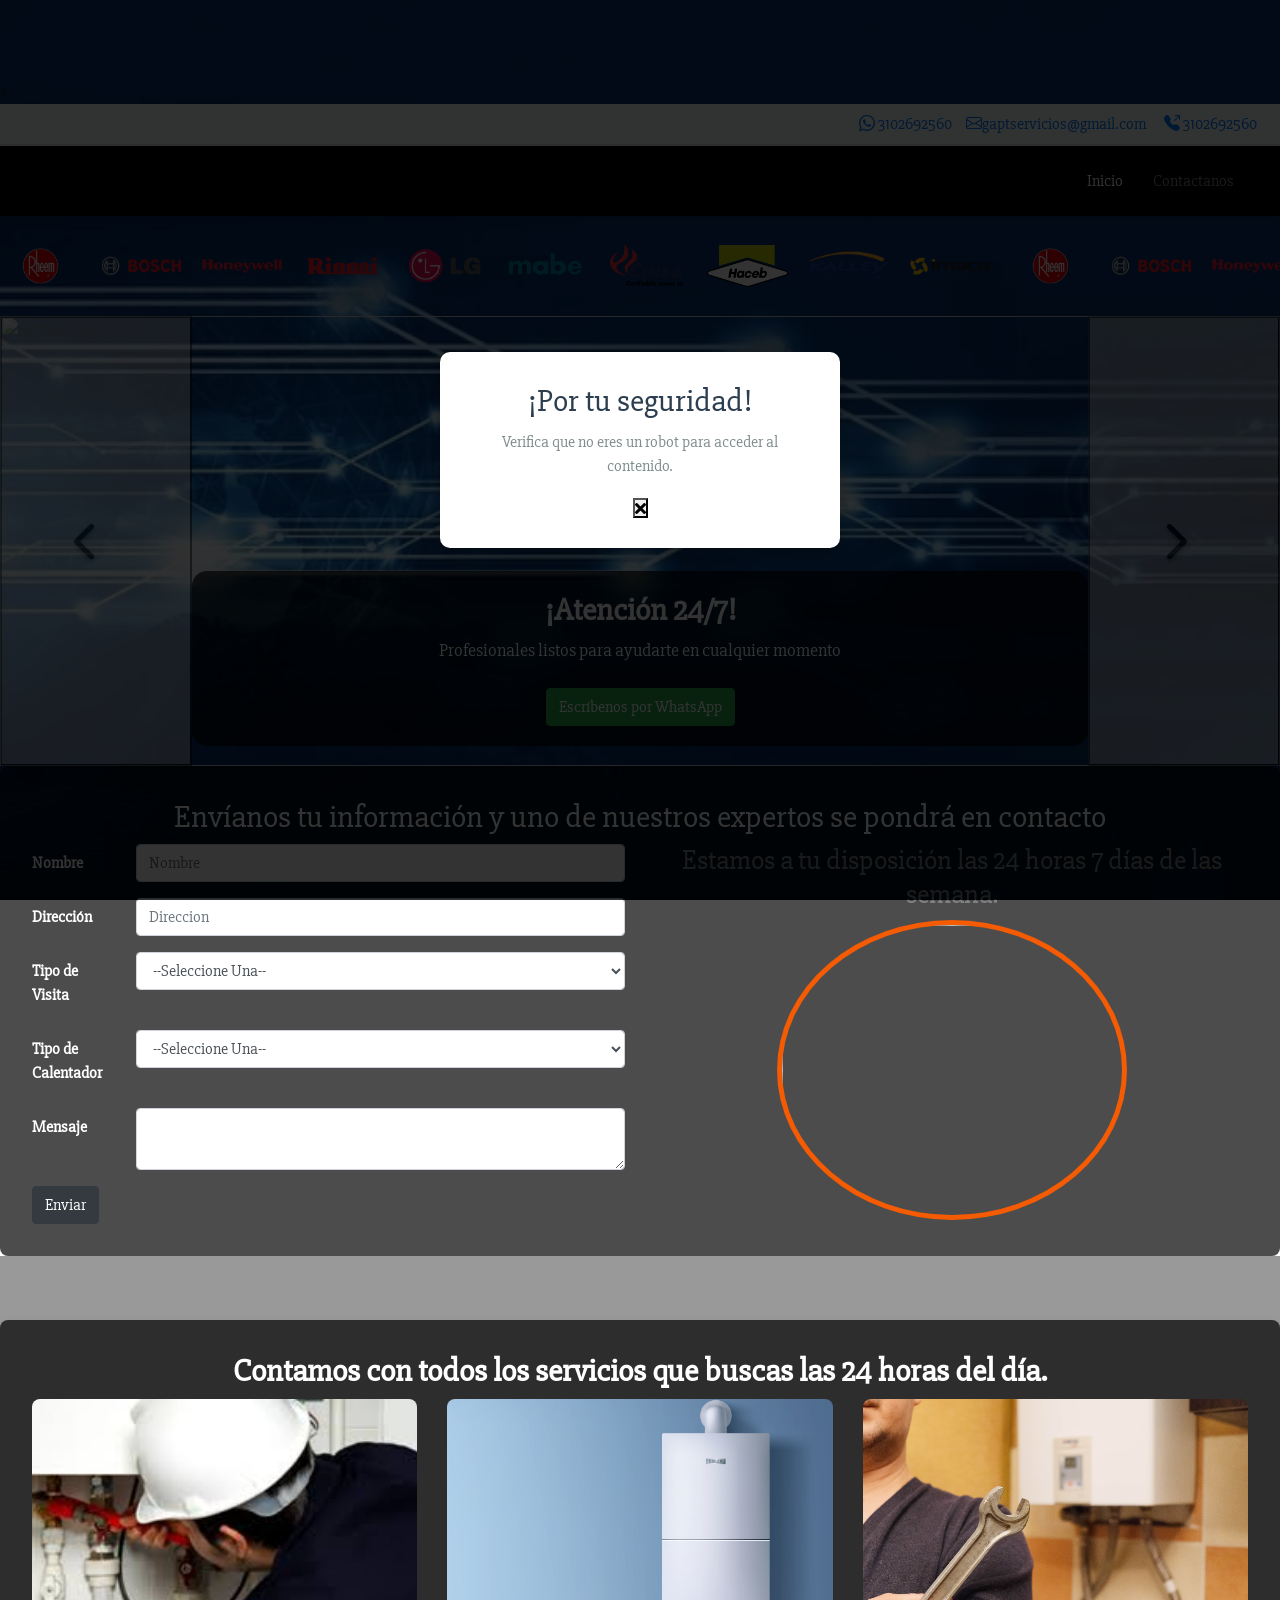
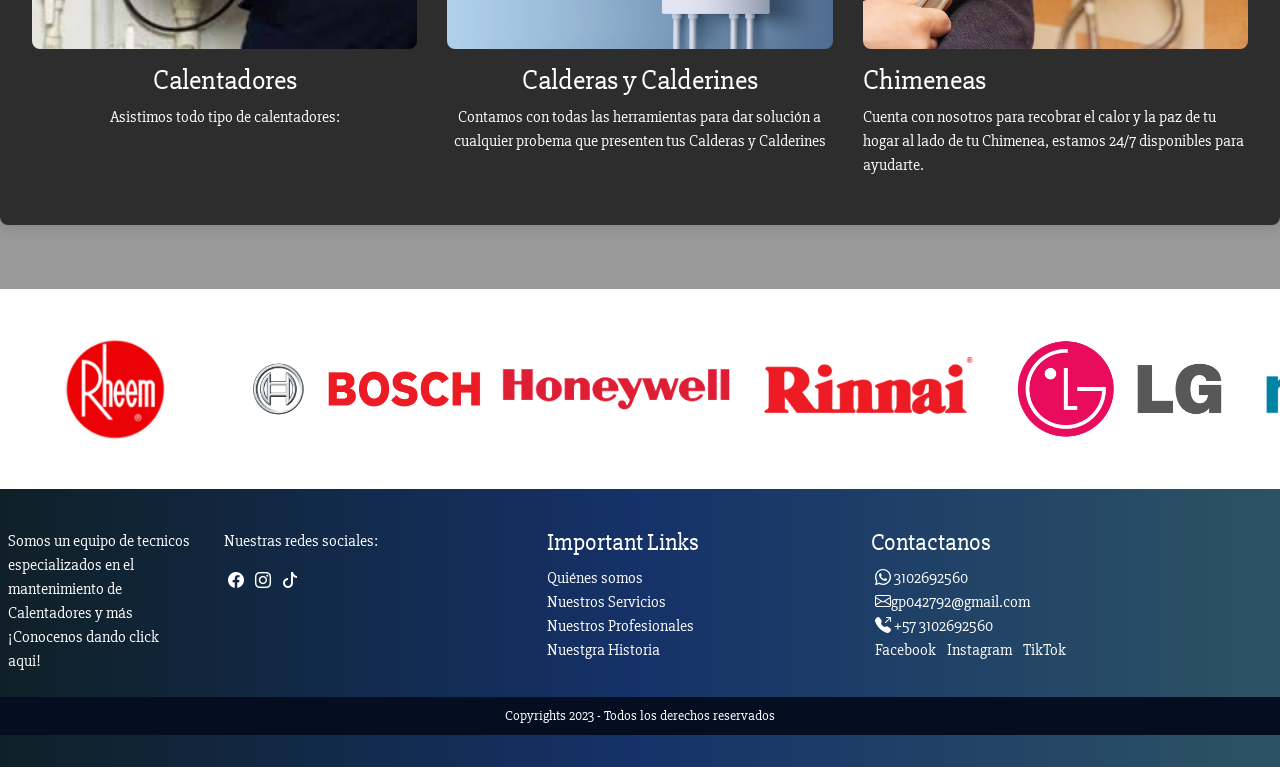
==== index.html @ 75bc04e1 "Update index.html" ====
<!DOCTYPE html5>
<html lang="en">
 <head>
	<meta charset="utf-8">+
	<meta name="author" content="GustavoParra">
	<meta name="keywords" content="html,css,xml,javascript">
	<meta name="Servicio de Mantenimiento" content="Servicio de Mantenimiento">
	<meta name="viewport" content="width=device-width, user-scalable=yes, initial-scale=1.0, shrink-to-fit=no">
	<title>Servicio de Mantenimiento Gustavo Parra</title>
	<link rel="stylesheet" href="CSS/bootstrap/css/bootstrap.min.css">
	<link href="CSS/Estilos.css" type="text/css" rel="stylesheet">
	<link href="CSS/bootstrap/css/bootstrap.css" type="text/css" rel="stylesheet">
	<link rel="stylesheet" href="https://cdn.jsdelivr.net/npm/bootstrap-icons@1.9.1/font/bootstrap-icons.css">
	<link rel="stylesheet" href="https://cdnjs.cloudflare.com/ajax/libs/font-awesome/6.0.0/css/all.min.css">
	<link rel="stylesheet" href="https://cdnjs.cloudflare.com/ajax/libs/font-awesome/5.15.4/css/all.min.css">
	<script src="https://www.google.com/recaptcha/api.js" async defer></script>

 </head>
  <body>
	<header>
<div class="p-1" id="topheader">
			<div class="col-12">
						<a class="whatsapp-link" target="_blank" title="Contact Us On WhatsApp" 
						   href="https://wa.me/573102692560?text=¡Hola!%20Quisiera%20saber%20más%20del%20servicio%20de%20mantenimiento." 
						   id="whatsapplink">
							<i class="bi bi-whatsapp"></i>
							3102692560
						</a>
						
						<a class="p-1" href="mailto:gaptservicios@gmail.com" target="_blank">
							<i class="bi bi-envelope"></i>gaptservicios@gmail.com
						</a>
						
						<a class="p-1" target="_blank" title="Call Us" href="tel:+573102692560">
							<i class="bi bi-telephone-outbound-fill"></i>
							3102692560
						</a>
			</div>			
		</div>
		<div id="bottomheader">
			<div class="container-fluid">
				<nav class="navbar navbar-dark navbar-expand-md">
					<!--<a href="#" class="navbar-brand">
						<img id="topLogo" class="img-fluid" src="IMG/Logo_sample_NOBG_GRIS.png" alt="Logo">
					</a>-->
					<button data-toggle="collapse" data-target="#NavbarMenu" type="button" class="navbar-toggler">
					<span class="navbar-toggler-icon"></span>
					</button>
					<div class="collapse navbar-collapse" id="NavbarMenu">
					<ul class="navbar-nav">
						<li class="nav-item active">
							<a class="nav-link" href="index.html">Inicio</a>
						</li>
						<!--<li class="nav-item dropdown">
							<a class="nav-link dropdown-toggle" data-toggle="dropdown" role="button" href="#">Servicios</a>
								<div class="dropdown-menu" style="background-color: black;">
									<a class="dropdown-item" href="Servicios.html" target="_blank">Calentadores</a>
									<a class="dropdown-item" href="Servicios.html" target="_blank">Chimeneas</a>
									<a class="dropdown-item" href="Servicios.html" target="_blank">Calderas y Calderines</a>
								</div>
						</li>-->
						<li class="nav-item">
							<a class="nav-link" target="_blank" title="Contact Us On WhatsApp" 
						   href="https://wa.me/573102692560?text=¡Hola!%20Quisiera%20saber%20más%20del%20servicio%20de%20mantenimiento...">Contactanos</a>
						</li>
						<!--Deactivating temp-->
						<!--<li class="nav-item">
							<a class="nav-link" href="Nosotros.html" target="_blank">Acerca de nosotros</a>
						</li>-->
					</ul>
					</div>
				</nav>
			</div>
		</div>
	</header>
<!-- Popup de Bienvenida -->
<!--<div class="modal fade" id="welcomeModal" tabindex="-1" aria-hidden="true">
    <div class="modal-dialog">
        <div class="modal-content">
            <div class="modal-header d-flex flex-column align-items-start">
		<h5 class="modal-title long-text">¡Bienvenido Contactanos y te atendemos de inmediato!</h5>
		<h5 class="modal-title">¡Revisión técnica hoy mismo!</h5>	
		<button type="button" class="btn-close" data-bs-dismiss="modal" aria-label="Close"></button>
		</div>
            <div class="modal-body">
                <form id="welcomeForm">
                    <div class="mb-3">
                        <label for="firstName" class="form-label">Nombre</label>
                        <input type="text" class="form-control" id="firstName" required>
                    </div>
                    <div class="mb-3">
                        <label for="lastName" class="form-label">Apellido</label>
                        <input type="text" class="form-control" id="lastName" required>
                    </div>
                    <div class="mb-3 Options">
                        <label for="serviceNeeded" class="form-label">¿Qué servicio estás buscando?</label>
                        <select class="form-select" id="serviceNeeded" required>
                            <option value="" selected disabled>Selecciona una opción</option>
                            <option value="Asistencia Técnica">Asistencia Técnica</option>
                            <option value="Garantía">Garantía</option>
                            <option value="Reparación">Reparación</option>
                        </select>
                    </div>
                </form>
            </div>
            <div class="modal-footer">
                <button type="button" class="btn btn-primary" id="sendWhatsAppBtn">Enviar por WhatsApp</button>
            </div>
        </div>
    </div>
</div>-->
<!--DUPLICATING Reactivating for Brands carousel WILL BE IMPROVED-->
<div class="slider_brands_2">
	<div class="slide-track_2">
		<Div class="slide_2">
			<img src="IMG/prov_1.png" alt="">
		</Div>
		<Div class="slide_2">
			<img src="IMG/prov_2.png" alt="">
		</Div>
		<Div class="slide_2">
			<img src="IMG/prov_3.png" alt="">
		</Div>
		<Div class="slide_2">
			<img src="IMG/prov_4.png" alt="">
		</Div>
		<Div class="slide_2">
			<img src="IMG/prov_5.png" alt="">
		</Div>
		<Div class="slide_2">
			<img src="IMG/prov_6.png" alt="">
		</Div>
		<Div class="slide_2">
			<img src="IMG/prov_7.png" alt="">
		</Div>
		<Div class="slide_2">
			<img src="IMG/prov_8.png" alt="">
		</Div>
		<Div class="slide_2">
			<img src="IMG/prov_9.png" alt="">
		</Div>
		<Div class="slide_2">
			<img src="IMG/prov_10.png" alt="">
		</Div>
		<Div class="slide_2">
			<img src="IMG/prov_1.png" alt="">
		</Div>
		<Div class="slide_2">
			<img src="IMG/prov_2.png" alt="">
		</Div>
		<Div class="slide_2">
			<img src="IMG/prov_3.png" alt="">
		</Div>
		<Div class="slide_2">
			<img src="IMG/prov_4.png" alt="">
		</Div>
		<Div class="slide_2">
			<img src="IMG/prov_5.png" alt="">
		</Div>
		<Div class="slide_2">
			<img src="IMG/prov_6.png" alt="">
		</Div>
		<Div class="slide_2">
			<img src="IMG/prov_7.png" alt="">
		</Div>
		<Div class="slide_2">
			<img src="IMG/prov_8.png" alt="">
		</Div>
		<Div class="slide_2">
			<img src="IMG/prov_9.png" alt="">
		</Div>
		<Div class="slide_2">
			<img src="IMG/prov_10.png" alt="">
		</Div>
	</div>
</div>
<!-- Widget reCAPTCHA -->
	<div id="captcha-popup" class="captcha-container">
        <div class="captcha-content">
            <h2>¡Por tu seguridad!</h2>
            <p>Verifica que no eres un robot para acceder al contenido.</p>
            <div class="g-recaptcha" 
                 data-sitekey="6LdahTorAAAAAIVOJCmrTBaAoeQCmxiI06x1EyOM" 
                 data-callback="onCaptchaSuccess"></div>
            <button id="close-popup" class="btn-close"><i class="fas fa-times"></i></button>
        </div>
    </div>
<!--CALL TO ACTION-->
<a href="https://wa.me/+573102692560?text=Hola,%20me%20interesa%20obtener%20más%20información" id="whatsappLink" class="whatsapp-cta" target="_blank" style="display:none;">
 <i class="fab fa-whatsapp"></i>
 <span class="whatsapp-text">¡Contáctanos por WhatsApp te atendemos hoy mismo!</span>
</a>
<!-- ===== Slider Profesional GAP ===== -->
<div id="heroCarousel" class="carousel slide carousel-fade" data-bs-ride="carousel" data-bs-interval="4000">
	<div class="carousel-inner">
	  
	  <!-- Slide 1 -->
	  <div class="carousel-item active">
		<img src="IMG/Mant_6.jpg" class="d-block w-100" alt="Servicio 24/7" style="height: 30vh; min-height: 250px; object-fit: cover;">
		<div class="carousel-caption">
		  <h5>¡Atención 24/7!</h5>
		  <p>Profesionales listos para ayudarte en cualquier momento</p>
		  <a href="https://wa.me/573102692560?text=¡Hola!%20Quisiera%20saber%20más%20del%20servicio%20de%20mantenimiento." target="_blank" class="btn btn-success mt-2">
			Escríbenos por WhatsApp
		  </a>
		</div>
	  </div>
  
	  <!-- Slide 2 -->
	  <div class="carousel-item">
		<img src="IMG/Mant_5.jpg" class="d-block w-100" alt="Mantenimiento garantizado" style="height: 30vh; min-height: 250px; object-fit: cover;">
		<div class="carousel-caption">
		  <h5>Mantenimiento con Garantía</h5>
		  <p>Más de 6 meses de respaldo en todos nuestros servicios</p>
		  <a href="https://wa.me/573102692560?text=¡Hola!%20Quisiera%20saber%20más%20del%20servicio%20de%20mantenimiento." target="_blank" class="btn btn-success mt-2">
			¡Contáctanos ahora!
		  </a>
		</div>
	  </div>
  
	  <!-- Slide 3 -->
	  <div class="carousel-item">
		<img src="IMG/Mant_7.jpg" class="d-block w-100" alt="Experiencia certificada" style="height: 30vh; min-height: 250px; object-fit: cover;">
		<div class="carousel-caption">
		  <h5>3 años de experiencia</h5>
		  <p>Certificados por las principales marcas de calentadores</p>
		  <a href="https://wa.me/573102692560?text=¡Hola!%20Quisiera%20saber%20más%20del%20servicio%20de%20mantenimiento." target="_blank" class="btn btn-success mt-2">
			Escríbenos por WhatsApp
		  </a>
		</div>
	  </div>
  
	</div>
  
	<!-- Controles del slider -->
	<button class="carousel-control-prev" type="button" data-bs-target="#heroCarousel" data-bs-slide="prev">
	  <span class="carousel-control-prev-icon"></span>
	</button>
	<button class="carousel-control-next" type="button" data-bs-target="#heroCarousel" data-bs-slide="next">
	  <span class="carousel-control-next-icon"></span>
	</button>
  </div>
  <section class="Middle-body-2">
	<div class="container-fluid" id="Mbody-2">
		<div class="row">
			<div class="col-12 text-center">
				<h2 style="color: rgb(255, 255, 255);">Envíanos tu información y uno de nuestros expertos se pondrá en contacto</h2>
			</div>
			<br>
		</div>
			<div class="row">
				<div class="col-md-6">
				<form enctype="multipart/form-data" class="form-horizontal" id="formwapp">
					<div class="form-group row">
					<label class="control-label col-sm-2 col-form-label" for="textinput">Nombre</label>
					<div class="col-sm-10">
					<input class="form-control input-sm" name="Nombre" type="text" placeholder="Nombre" id="nombre">
					</div>
					</div>
					
					<div class="form-group row">
					<label class="control-label col-sm-2 col-form-label">Dirección</label>
					<div class="col-sm-10">
					<input class="form-control input-sm" name="Direccion" type="text" placeholder="Direccion" id="direccion">
					</div>
					</div>	
						
					<div class="form-group row">
					<label class="control-label col-sm-2 col-form-label">Tipo de Visita</label>
					<div class="col-sm-10">
					<select class="form-control input-sm" name="visita" id="visita">
					<option>--Seleccione Una--</option>
					<option>Garantía</option>
					<option>Mantenimiento</option>
					<option>Reparación</option>
					</select>
					</div>
					</div>
						
					<div class="form-group row">
						<label class="control-label col-sm-2 col-form-label">Tipo de Calentador</label>
						<div class="col-sm-10">
						<select class="form-control input-sm" name="Calentador" id="Calentador">
						<option>--Seleccione Una--</option>
						<option>Electrico</option>
						<option>a Gas</option>
						<option>Caldera - Calderin</option>
						</select>
					</div>
					</div>
						
					<div class="form-group row">
						<label class="control-label col-sm-2 col-form-label">Mensaje</label>
						<div class="col-sm-10">
						<textarea class="form-control input-sm" name="mensaje" id="msgwapp"></textarea>
					</div>
					</div>

					<!--<button type="submit" id="btnwapp">Enviar</button>-->
					<button onclick="enviarMensaje()" class="btn btn-dark">Enviar</button>
					<script src="JS/BackEnd.js"></script>
				</form>
				</div>
					<div class="col-md-6 text-center">
						<h3 style="color:grey;">Estamos a tu disposición las 24 horas 7 días de las semana.</h3>
						<img src="img/Mant_1.jpg" class="img-fluid" alt="">
					</div>
			</div>		
	</div>
</section>
<section class="Middle-body">
		<div class="container-fluid" id="Mbody">
			<div class="row">
				<div class="col-12 text-center">
					<h2 class="font-weight-bold">Contamos con todos los servicios que buscas las 24 horas del día.</h2>
				</div>
				<br>
			</div>
			<div class="row">
				<div class="col-md-4 text-center">
					<img class="img-fluid" src="IMG/Mant_7.jpg" alt="">
					<h3>Calentadores</h3>
					<p>Asistimos todo tipo de calentadores:</p>
					
				</div>
				<div class="col-md-4 text-center">
					<img class="img-fluid" src="IMG/Mant_17.jpg" alt="">
					<h3>Calderas y Calderines</h3>
					<p>Contamos con todas las herramientas para dar solución a cualquier probema que presenten tus Calderas y Calderines</p>
				</div>
				<div class="col-md-4">
					<img class="img-fluid" src="IMG/Mant_1.jpg" alt="">
					<h3>Chimeneas</h3>
					<p>Cuenta con nosotros para recobrar el calor y la paz de tu hogar al lado de tu Chimenea, estamos 24/7 disponibles para ayudarte.</p>
				</div>
			</div>
			<div class="row">

			</div>
		</div>
	</section>
	<!--Reactivating for Brands carousel-->
		<div class="slider_brands">
			<div class="slide-track">
				<Div class="slide">
					<img src="IMG/prov_1.png" alt="">
				</Div>
				<Div class="slide">
					<img src="IMG/prov_2.png" alt="">
				</Div>
				<Div class="slide">
					<img src="IMG/prov_3.png" alt="">
				</Div>
				<Div class="slide">
					<img src="IMG/prov_4.png" alt="">
				</Div>
				<Div class="slide">
					<img src="IMG/prov_5.png" alt="">
				</Div>
				<Div class="slide">
					<img src="IMG/prov_6.png" alt="">
				</Div>
				<Div class="slide">
					<img src="IMG/prov_7.png" alt="">
				</Div>
				<Div class="slide">
					<img src="IMG/prov_8.png" alt="">
				</Div>
				<Div class="slide">
					<img src="IMG/prov_9.png" alt="">
				</Div>
				<Div class="slide">
					<img src="IMG/prov_10.png" alt="">
				</Div>
				<Div class="slide">
					<img src="IMG/prov_1.png" alt="">
				</Div>
				<Div class="slide">
					<img src="IMG/prov_2.png" alt="">
				</Div>
				<Div class="slide">
					<img src="IMG/prov_3.png" alt="">
				</Div>
				<Div class="slide">
					<img src="IMG/prov_4.png" alt="">
				</Div>
				<Div class="slide">
					<img src="IMG/prov_5.png" alt="">
				</Div>
				<Div class="slide">
					<img src="IMG/prov_6.png" alt="">
				</Div>
				<Div class="slide">
					<img src="IMG/prov_7.png" alt="">
				</Div>
				<Div class="slide">
					<img src="IMG/prov_8.png" alt="">
				</Div>
				<Div class="slide">
					<img src="IMG/prov_9.png" alt="">
				</Div>
				<Div class="slide">
					<img src="IMG/prov_10.png" alt="">
				</Div>
			</div>
		</div>
	
	<footer class="fullfooter">
		<div class="container-fluid top-footer p-2">
			<div class="row">
				<div class="col-md-2">
					<!--<img class="img-fluid" src="IMG/Logo_sample_NOBG_GRIS.png" alt="Logo No background">-->
					<p style="color: white;">
						Somos un equipo de tecnicos especializados en el mantenimiento de Calentadores y más <a href="Servicios.html" target="_blank">¡Conocenos dando click aqui!</a> 
					</p>
				</div>
				<div class="column col-md-3">
					<p style="color: white;">Nuestras redes sociales:</p>
					<a href="#" class="p-1"><i style="color: white;" class="bi bi-facebook"></i></a>
					<a href="#" class="p-1"><i style="color: white;" class="bi bi-instagram"></i></a>
					<a href="#" class="p-1"><i style="color: white;" class="bi bi-tiktok"></i></a>
				</div>
				<div class="col-md-3">
					<h4 style="color: white;">Important Links</h4>
						<a href="Nosotros.html" target="_blank">Quiénes somos</a><br>
						<a href="Servicios.html" target="_blank">Nuestros Servicios</a><br>
						<a href="Nosotros.html" target="_blank">Nuestros Profesionales</a><br>
						<a href="Nosotros.html" target="_blank">Nuestgra Historia</a>
					
				</div>
				<div class="col-md-3">
					<h4 style="color: white;">Contactanos</h4>
					<a class="p-1" target="_blank" title="Contact Us On WhatsApp"  href="https://wa.me/573102692560?text=¡Hola!%20Quisiera%20saber%20más%20del%20servicio%20de%20mantenimiento..." >
						<i class="bi bi-whatsapp"></i>
						3102692560 <br>
					</a>
					<a class="p-1" href="mailto:gp042792@gmail.com" target="_blank"> <i class="bi bi-envelope"></i>gp042792@gmail.com</a><br>
					<a class="p-1" target="_blank" title="Call Us" href="tel:+573102692560" >
						<i class="bi bi-telephone-outbound-fill"></i>
						+57 3102692560
					</a><br>
					<a href="#" class="p-1" target="_blank">Facebook</a>
					<a href="#" class="p-1" target="_blank">Instagram</a>
					<a href="#" class="p-1" target="_blank">TikTok</a>
					
				</div>
			</div>
		</div>
		<div class="container-fluid bottom-footer">
			<div class="row">
				<div class="col-12 text-center">
					<p>Copyrights 2023 - Todos los derechos reservados</p>
				</div>
			</div>
		</div>
	</footer>
<!-- Botón de WhatsApp -->
<a href="https://wa.me/+573102692560?text=Hola,%20estoy%20interesado%20en%20sus%20servicios" 
   class="whatsapp-btn" 
   id="whatsappBtn" 
   target="_blank" 
   style="display: none;">
    <i class="fab fa-whatsapp fa-2x"></i>
</a>
<!-- Botón de llamada -->
<a href="tel:+573102692560" 
   class="call-btn" 
   id="callBtn" 
   style="display: none;">
    <i class="fas fa-phone fa-2x"></i>
</a>
	<script src="JS/jquery-3.4.1.slim.min.js"></script>
	<script src="JS/popper.min.js"></script>
	<script src="JS/bootstrap.min.js"></script>
	<script src="JS/BackEnd.js"></script>
	<script src="https://cdn.jsdelivr.net/npm/bootstrap@5.3.0/dist/js/bootstrap.bundle.min.js"></script>
  </body>
  <!-- Google tag (gtag.js) -->
<script async src="https://www.googletagmanager.com/gtag/js?id=AW-16999947460">
</script>
<script>
  window.dataLayer = window.dataLayer || [];
  function gtag(){dataLayer.push(arguments);}
  gtag('js', new Date());

  gtag('config', 'AW-16999947460');
</script>
</html>
---- CSS/Estilos.css ----
@font-face {
	font-family: "Slabo";
	src: url(../fonts/Slabo27px-Regular.ttf) format("truetype");
  }
  
  * {
	font-family: "Slabo", serif;
	margin: 0;
	padding: 0;
	box-sizing: border-box;
  }
  
  /* ===== Modern Color Scheme ===== */
  :root {
	--primary: #e74c3c; 
	--secondary: #3498db;
	--dark: #132026; 
	--light: #f7f8fb; 
	--accent: #f45b03; 
	--text: #2c3e50;
	--white: #ffffff;
	--shadow: 0 4px 12px rgba(0, 0, 0, 0.1);
	--transition: all 0.3s ease;
  }
  
  body {
	background-color: var(--white);
	background-image: url("../IMG/background.jpg");
	background-repeat: no-repeat;
	background-size: cover;
	background-attachment: fixed;
	color: var(--text);
	line-height: 1.6;
  }
  
  /* ===== Enhanced Header ===== */
  header {
	width: 100vw;
	background-color: var(--dark);
	border-radius: 10px 10px 0 0;
	display: flex;
	flex-direction: row;
	align-items: center;
	box-shadow: var(--shadow);
	animation: slidein 2s;
  }

/* ===== Top-Header Styles ===== */
	#topheader {
		background-color: var(--light);
		border-bottom: 2px solid #ddd;
		padding: 0.5rem 0;
	}
	#topheader .col-12 {
		text-align: right;
	}
	#topheader .col-12 {
		display: flex;
		justify-content: flex-end;
		gap: 10px;
		flex-wrap: nowrap;
		align-items: center;
		overflow-x: auto;
	}
	#topheader a {
		white-space: nowrap;
	}
	#topheader a:hover {
		color: var(--primary);
	}
	@media (max-width: 576px) {
    #topheader a {
        font-size: 0.75rem;
    }
    #topheader .col-12 {
        gap: 5px;
    }
	}
  
  #titulo {
	font-size: 1.8rem;
	color: var(--white);
	text-shadow: 1px 1px 3px rgba(0, 0, 0, 0.3);
  }
  
  #bottomheader {
    /* Altura base */
    height: 70px;
    display: flex;
    align-items: center;
    background-color: #000;
    transition: height 0.3s ease;
}
@media (max-width: 768px) {
    #bottomheader {
        height: auto;
        padding: 10px 0;
    }
	    #topLogo {
        max-height: 50px;
    }
}

.navbar {
    padding: 0;
    width: 100%;
}

.navbar-nav {
    align-items: right;
	margin-left: auto;
}

.nav-link {
    padding: 10px 15px !important;
}
  #topLogo {
	width: 120px;
	height: auto;
  }  
  /* ===== Modern Navigation ===== */
  .menu a {
	color: var(--white);
	text-decoration: none;
	font-size: 1.1rem;
	font-weight: 600;
	padding: 0.5rem 1rem;
	transition: var(--transition);
  }
  
  .menu a:hover {
	color: var(--accent);
	transform: translateY(-2px);
  }
  
  .menu a+a::before {
	content: "|";
	color: rgba(255, 255, 255, 0.5);
	padding: 0 1rem;
  }
  
  /* ===== Hero Section Improvements ===== */
  .Top-body {
	background-color: rgba(0, 0, 0, 0.7);
	color: var(--white);
	padding: 3rem 2rem;
	text-align: center;
	backdrop-filter: blur(3px);
  }
  
  .Top-body a {
	color: var(--white);
	background-color: var(--primary);
	padding: 12px 24px;
	border-radius: 4px;
	text-decoration: none;
	font-weight: 600;
	transition: var(--transition);
	display: inline-block;
	margin-top: 1rem;
  }
  
  .Top-body a:hover {
	background-color: #c0392b;
	transform: translateY(-3px);
	box-shadow: 0 6px 12px rgba(0, 0, 0, 0.15);
  }

/* Styles for PopUp*/
#welcomeModal .modal-content {
    border-radius: 10px;
    border: none;
	background-color: #132026;
}

#welcomeModal .modal-header {
    background-color: #4e73df;
    color: white;
    border-radius: 9px 9px 0 0;
}
.Options .form-label{
	color: white;
}
.Options #serviceNeeded{
	background-color: #4e73df;
	color: white;
	height: 50px;
}
#welcomeModal .btn-close {
    filter: invert(1);
}

#sendWhatsAppBtn {
    background-color: #25D366;
    border-color: #25D366;
}

#sendWhatsAppBtn:hover {
    background-color: #128C7E;
    border-color: #128C7E;
}
.modal-title.long-text {
	white-space: nowrap;
	font-size: 1rem;
}
@media (max-width: 576px) {
	.modal-title.long-text {
		font-size: 0.9rem;
	}
}

/* ===== CTA STYLES ===== */
 body {
	margin: 0;
	padding: 0;
	padding-top: 80px;
}

.whatsapp-cta {
	position: fixed;
	top: 30px;
	left: 30px;
	background-color: #25D366;
	color: white;
	padding: 15px 20px;
	border-radius: 50px;
	display: flex;
	align-items: center;
	justify-content: center;
	box-shadow: 0 4px 8px rgba(0, 0, 0, 0.2);
	text-decoration: none;
	font-family: Arial, sans-serif;
	font-weight: bold;
	z-index: 1000;
	transition: all 0.3s ease;
	/* Asegura que no afecte el layout */
	max-width: 90%;
	box-sizing: border-box;
}

.whatsapp-cta:hover {
	background-color: #128C7E;
	transform: scale(1.05);
}

.whatsapp-cta i {
	font-size: 24px;
	margin-right: 10px;
}

.whatsapp-text {
	display: inline-block;
	white-space: nowrap;
}
@media (max-width: 768px) {
	body {
		padding-top: 70px;
	}
	
	.whatsapp-cta {
		top: 15px;
		left: 15px;
		padding: 12px 15px;
		font-size: 14px;
	}
	
	.whatsapp-cta i {
		font-size: 20px;
		margin-right: 8px;
	}
}

@media (max-width: 480px) {
	body {
		padding-top: 60px;
	}
	
	.whatsapp-cta {
		top: 10px;
		left: 10px;
		padding: 10px 15px;
		font-size: 12px;
		width: auto;
	}
	
	.whatsapp-cta i {
		font-size: 18px;
		margin-right: 5px;
	}
	
	.whatsapp-text {
		display: inline;
	}
		@media (max-width: 360px) {
		.whatsapp-text {
			display: none;
		}
		
		.whatsapp-cta::after {
			content: "¡Escríbenos!";
			font-size: 10px;
			margin-left: 5px;
		}
	}
}

 /* ===== CAPTCHA POPUP styles ===== */
.captcha-container {
    position: fixed;
    top: 0;
    left: 0;
    width: 100%;
    height: 100%;
    background: rgba(0, 0, 0, 0.8);
    display: flex;
    justify-content: center;
    align-items: center;
    z-index: 1000;
}

.captcha-content {
    background: white;
    padding: 30px;
    border-radius: 10px;
    text-align: center;
    max-width: 400px;
    box-shadow: 0 5px 15px rgba(0, 0, 0, 0.3);
    position: relative;
}

.captcha-content h2 {
    color: #2c3e50;
    margin-bottom: 10px;
}

.captcha-content p {
    color: #7f8c8d;
    margin-bottom: 20px;
}

  /* ===== slider styles ===== */
#heroCarousel {
	height: 50vh;
	min-height: 300px;
	position: relative;
  }
  #heroCarousel .carousel-inner,
  #heroCarousel .carousel-item,
  #heroCarousel .carousel-item img {
	height: 100% !important; 
	width: 100%;
  }
  
  /* Ajuste específico para las imágenes */
  #heroCarousel .carousel-item img {
	object-fit: cover;       
	object-position: center; 
	display: block;
  }
  
  /* Corrección para Bootstrap */
  .carousel-item {
	transition: transform 0.6s ease-in-out !important;
  }
  
  /* Ajuste para los controles */
  .carousel-control-prev,
  .carousel-control-next {
	height: 100%;
  }
  
 
  .carousel-caption {
	background: rgba(0, 0, 0, 0.7);
	padding: 20px 30px;
	border-radius: 15px;
	animation: fadeInUp 1s ease-out;
  }
  
  @keyframes fadeInUp {
	from {
	  opacity: 0;
	  transform: translateY(30px);
	}
	to {
	  opacity: 1;
	  transform: translateY(0);
	}
  }

  .carousel-caption h5 {
	font-size: 2rem;
	font-weight: bold;
  }

  .carousel-caption p {
	font-size: 1.1rem;
  }
  @media (max-width: 768px) {
	.carousel-inner img {
	  height: 300px;
	}
  }
  .carousel-control-prev-icon,
.carousel-control-next-icon {
    display: none;
}

.carousel-control-prev::before,
.carousel-control-next::before {
    font-family: "Font Awesome 6 Free";
    font-weight: 900;
    font-size: 2.5rem;
    color: black;
    text-shadow: 0 2px 4px rgba(0, 0, 0, 0.5);
}

.carousel-control-prev::before {
    content: "\f053";
}

.carousel-control-next::before {
    content: "\f054";
}
  /* ===== Product/Service Showcase ===== */
  .Middle-body {
	
	background-repeat: no-repeat;
	background-size: cover;
	background-position: center;
	padding: 4rem 0;
	position: relative;
  }
  
  .Middle-body::before {
	content: "";
	position: absolute;
	top: 0;
	left: 0;
	right: 0;
	bottom: 0;
	background: rgba(0, 0, 0, 0.4);
  }
  
  #Mbody {
	background-color: rgba(0, 0, 0, 0.7);
	padding: 2rem;
	border-radius: 8px;
	box-shadow: var(--shadow);
	position: relative;
	
  }
  .Middle-body img.img-fluid {
    width: 100%;
    height: 250px; 
    object-fit: cover; 
    object-position: center; 
    border-radius: 8px; 
    margin-bottom: 15px;
}
.Middle-body {
    color: white;
}
.Middle-body h2, .Middle-body h3 {
    color: white;
}
.Middle-body p {
    color: white;
}
  
  #Mbody-2 {
	background-color: rgba(0, 0, 0, 0.7);
	padding: 2rem;
	border-radius: 8px;
	color: white;
  }
  
  #Mbody-2 label {
	color: white;
	font-weight: 600;
  }
  #Mbody-2 h5 {
	color: white;
  }
  
  #Mbody-2 img {
	height: 300px;
	width: 350px;
	border-radius: 50%;
	object-fit: cover;
	border: 5px solid var(--accent);
	transition: var(--transition);
  }
  
  #Mbody-2 img:hover {
	transform: scale(1.05);
  }
  
  /* ===== Modern Form Styling ===== */
  #formulario {
	background: rgba(50, 47, 47, 0.9);
	color: var(--white);
	padding: 2rem;
	border-radius: 8px;
	box-shadow: var(--shadow);
  }
  
  #formulario input,
  #formulario textarea {
	width: 100%;
	padding: 12px;
	margin-bottom: 1rem;
	border: 1px solid #ddd;
	border-radius: 4px;
	background: rgba(255, 255, 255, 0.9);
  }
  
  /* ===== WhatsApp Button Enhancement ===== */
  .whatsapp_1 {
	background-color: #25D366;
	color: var(--white);
	border: none;
	border-radius: 8px;
	padding: 12px 24px;
	font-weight: 600;
	display: inline-flex;
	align-items: center;
	gap: 10px;
	text-decoration: none;
	transition: var(--transition);
  }
  
  .whatsapp_1:hover {
	background-color: #128C7E;
	transform: translateY(-3px);
	box-shadow: 0 6px 12px rgba(0, 0, 0, 0.15);
  }
  
 /* ===== ANIMATION OF BRANDS CAROUSEL===== */
.slider_brands {
		width: 100vw;
		height: 200px;
		margin: auto;
		overflow: hidden;
		position: relative;
	}
.slider_brands .slide-track {
	display: flex;
	gap: 20px;
	animation: scroll 40s linear infinite;
	width: calc(250px * 20);
}
.slider_brands .slide{
	width: 350px;
	height: 200px;
	display: flex;
	align-items: center;
	justify-content: center;

}
.slider_brands .slide img {
	max-width: 100%;
	max-height: 100%;
	width: auto;
	height: auto;
	object-fit: contain;
	transition: all 0.3s ease;
  }
@keyframes scroll{
	0%{
		transform: translatex(0);
	}
	100%{
		transform: translatex(calc(-250px*10));
	}
}
    /* ===== DEPLICATED ANIMATION OF BRANDS CAROUSEL===== */
.slider_brands_2 {
		width: 100vw;
		height: 100px;
		margin: auto;
		overflow: hidden;
		position: relative;
	}
.slider_brands_2 .slide-track_2 {
	display: flex;
	gap: 20px;
	animation: scroll 40s linear infinite;
	width: calc(100px * 20);
}
.slider_brands_2 .slide_2{
	width: 350px;
	height: 100px;
	display: flex;
	align-items: center;
	justify-content: center;

}
.slider_brands_2 .slide_2 img {
	max-width: 100%;
	max-height: 100%;
	width: auto;
	height: auto;
	object-fit: contain;
	transition: all 0.3s ease;
  }
@keyframes scroll{
	0%{
		transform: translatex(0);
	}
	100%{
		transform: translatex(calc(-100px*10));
	}
}

  /* ===== Footer Improvements ===== */
  .fullfooter {
	background: linear-gradient(to right, #0f2027, #153269, #2c5364);
	padding: 2rem 0;
	color: var(--white);
  }
  
  .fullfooter a {
	color: var(--white);
	transition: var(--transition);
  }
  
  .fullfooter a:hover {
	color: var(--accent);
	text-decoration: none;
  }
  
  .bottom-footer {
	background-color: #040e20;
	padding: 0.5rem 0;
	text-align: center;
  }
  
  .bottom-footer p {
	color: var(--white);
	margin: 0;
	font-size: 0.9rem;
  }
  

  /*====fixed button whatsapp and Phone call====*/
.whatsapp-btn, .call-btn {
    position: fixed;
    width: 60px;
    height: 60px;
    border-radius: 50%;
    display: flex;
    align-items: center;
    justify-content: center;
    box-shadow: 0 2px 10px rgba(0, 0, 0, 0.2);
    z-index: 9999;
    right: 20px;
    transition: all 0.3s ease;
}

.whatsapp-btn {
    background-color: #25D366;
    color: white;
    bottom: 100px;
}

.call-btn {
    background-color: #4e73df;
    color: white;
    bottom: 20px;
}

/* Ajustes para móviles - Media query CORREGIDA */
@media (max-width: 768px) {
    .whatsapp-btn, .call-btn {
        width: 55px;
        height: 55px;
        right: 15px;
    }
    
    .whatsapp-btn {
        bottom: 90px; /* Ajuste vertical móvil */
    }
    
    .call-btn {
        bottom: 15px;
    }
    
    .whatsapp-btn i, .call-btn i {
	margin: 0;
    padding: 0;
    font-size: 24px;
    line-height: 1;
	}
}

/* Garantizar visibilidad en todos los dispositivos */
@media (max-width: 480px) {
    .whatsapp-btn, .call-btn {
        width: 50px;
        height: 50px;
    }
}

/* ===== Responsive Adjustments ===== */
  @media (max-width: 768px) {
	header {
	  flex-direction: column;
	  text-align: center;
	}
	
	.menu {
	  margin-top: 1rem;
	}
	
	#formulario {
	  margin-left: 1rem;
	  margin-right: 1rem;
	  width: auto;
	  padding-left: 1rem;
	}
	
	#Mbody-2 img {
	  width: 100%;
	  height: auto;
	}
  }
  
  @keyframes slidein {
	from { transform: translateY(-50px); opacity: 0; }
	to { transform: translateY(0); opacity: 1; }
  }
  /* ===== FIRE-THEMED ENHANCEMENTS ===== */
:root {
	--flame-gradient: linear-gradient(45deg, #e74c3c, #f39c12, #e67e22);
	--metal-gradient: linear-gradient(to right, #bdc3c7, #2c3e50);
  }
  
  /* ===== ANIMATED FIREPLACE/BURNER EFFECT ===== */
  @keyframes flicker {
	0%, 100% { opacity: 0.8; }
	50% { opacity: 1; }
  }
  
  .fire-effect {
	position: relative;
  }
  
  .fire-effect::after {
	content: "";
	position: absolute;
	bottom: -10px;
	left: 50%;
	transform: translateX(-50%);
	width: 80%;
	height: 30px;
	background: var(--flame-gradient);
	border-radius: 50%;
	filter: blur(10px);
	animation: flicker 2s infinite alternate;
	z-index: -1;
  }
  
  /* ===== PRODUCT CARD ENHANCEMENTS ===== */
  .product-card {
	position: relative;
	overflow: hidden;
	transition: all 0.5s cubic-bezier(0.25, 0.8, 0.25, 1);
	border: 1px solid rgba(0,0,0,0.1);
  }
  
  .product-card:hover {
	transform: translateY(-5px);
	box-shadow: 0 14px 28px rgba(0,0,0,0.1), 0 10px 10px rgba(0,0,0,0.08);
  }
  
  .product-card::before {
	content: "HOT DEAL";
	position: absolute;
	top: 10px;
	right: -30px;
	background: var(--flame-gradient);
	color: white;
	padding: 3px 30px;
	transform: rotate(45deg);
	font-size: 12px;
	font-weight: bold;
	z-index: 1;
  }
  
  /* ===== THERMOMETER STYLE RATINGS ===== */
  .rating-bar {
	height: 6px;
	background: linear-gradient(to right, #3498db, #2ecc71);
	position: relative;
	border-radius: 3px;
  }
  
  .rating-bar::after {
	content: "";
	position: absolute;
	right: 0;
	top: -4px;
	width: 3px;
	height: 14px;
	background: var(--primary);
  }
  
  /* ===== METALLIC ACCENTS ===== */
  .metal-badge {
	background: var(--metal-gradient);
	color: white;
	padding: 5px 10px;
	border-radius: 4px;
	text-shadow: 0 1px 1px rgba(0,0,0,0.3);
	box-shadow: inset 0 1px 1px rgba(255,255,255,0.2);
	border: 1px solid rgba(0,0,0,0.2);
  }
  
  /* ===== COZY TEXT EFFECTS ===== */
  .cozy-text {
	font-family: "Slabo", serif;
	text-shadow: 1px 1px 3px rgba(0,0,0,0.2);
	line-height: 1.3;
	position: relative;
  }
  
  .cozy-text::after {
	content: "";
	display: block;
	width: 50px;
	height: 3px;
	background: var(--flame-gradient);
	margin: 10px 0;
  }
  
  /* ===== RESPONSIVE TWEAKS ===== */
  @media (max-width: 768px) {
	.fire-effect::after {
	  height: 15px;
	  width: 60%;
	}
	
	.product-card::before {
	  right: -35px;
	  font-size: 10px;
	}
  }
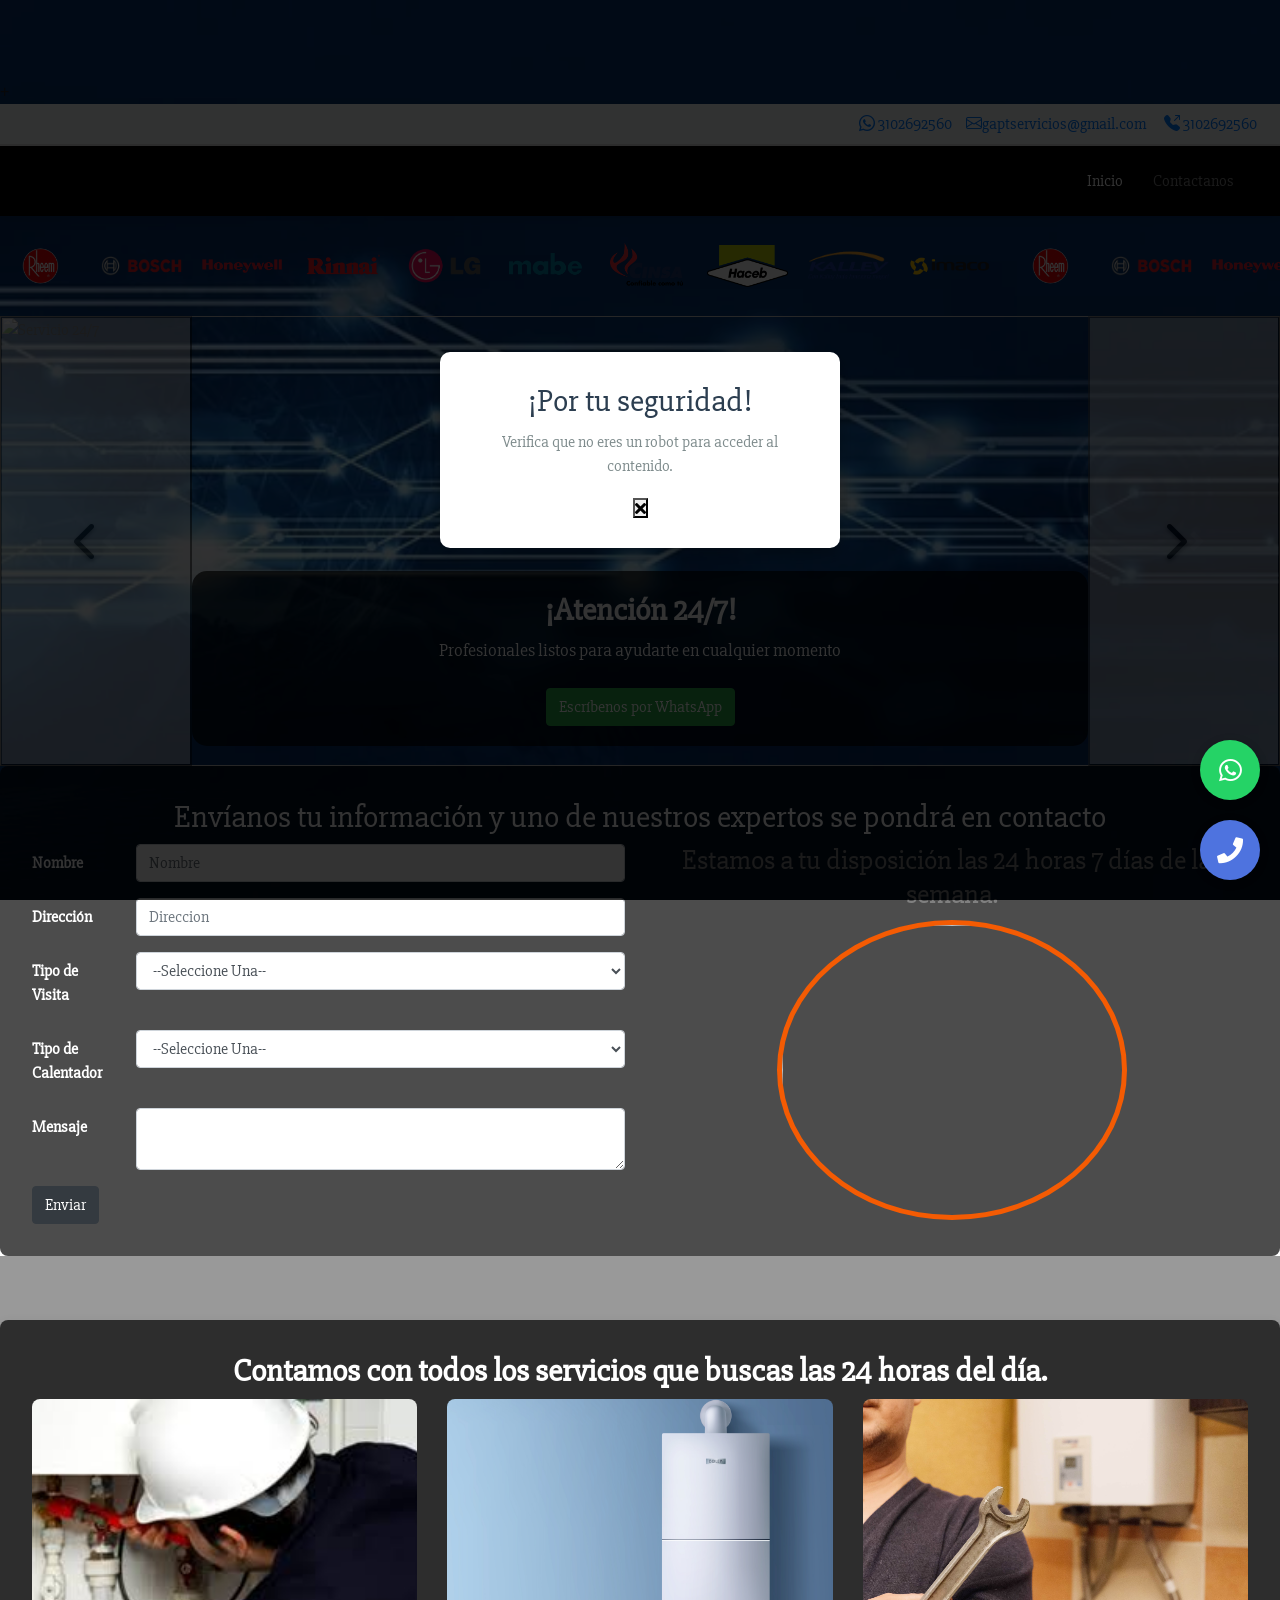
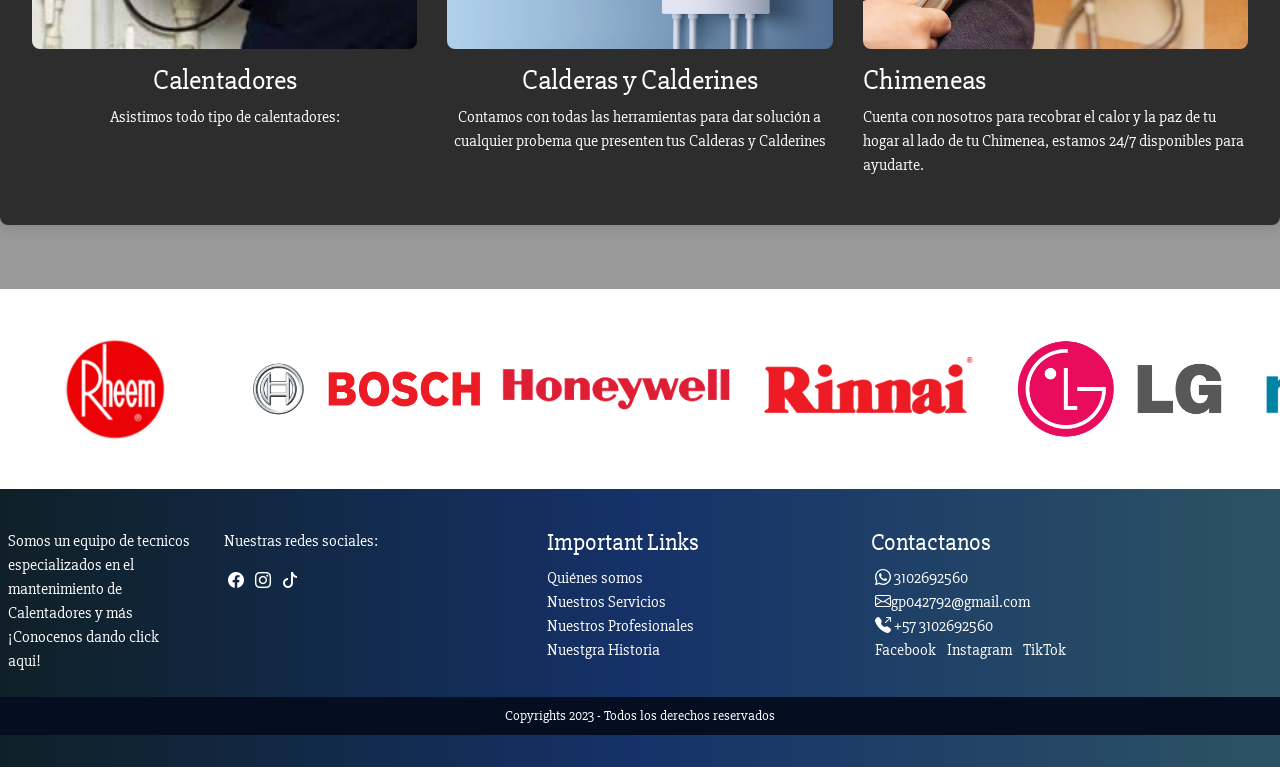
==== commit acbe3181: "Update index.html" ====
--- a/index.html
+++ b/index.html
@@ -43,7 +43,7 @@
 					<!--<a href="#" class="navbar-brand">
 						<img id="topLogo" class="img-fluid" src="IMG/Logo_sample_NOBG_GRIS.png" alt="Logo">
 					</a>-->
-					<button data-toggle="collapse" data-target="#NavbarMenu" type="button" class="navbar-toggler">
+					<button class="navbar-toggler ml-auto" type="button" data-toggle="collapse" data-target="#NavbarMenu">
 					<span class="navbar-toggler-icon"></span>
 					</button>
 					<div class="collapse navbar-collapse" id="NavbarMenu">
@@ -454,20 +454,16 @@
 			</div>
 		</div>
 	</footer>
-<!-- Botón de WhatsApp -->
+<!-- Fixed Botón de WhatsApp -->
 <a href="https://wa.me/+573102692560?text=Hola,%20estoy%20interesado%20en%20sus%20servicios" 
-   class="whatsapp-btn" 
-   id="whatsappBtn" 
-   target="_blank" 
-   style="display: none;">
-    <i class="fab fa-whatsapp fa-2x"></i>
+   class="circle-btn whatsapp-btn" 
+   target="_blank">
+    <i class="fab fa-whatsapp"></i>
 </a>
-<!-- Botón de llamada -->
+<!-- Fixed Botón de Call -->
 <a href="tel:+573102692560" 
-   class="call-btn" 
-   id="callBtn" 
-   style="display: none;">
-    <i class="fas fa-phone fa-2x"></i>
+   class="circle-btn call-btn">
+    <i class="fas fa-phone"></i>
 </a>
 	<script src="JS/jquery-3.4.1.slim.min.js"></script>
 	<script src="JS/popper.min.js"></script>
--- a/CSS/Estilos.css
+++ b/CSS/Estilos.css
@@ -644,11 +644,14 @@
   
 
   /*====fixed button whatsapp and Phone call====*/
-.whatsapp-btn, .call-btn {
+.whatsapp-btn,
+.call-btn {
     position: fixed;
     width: 60px;
     height: 60px;
     border-radius: 50%;
+    background-color: #25D366; /* default, will be overridden */
+    color: white;
     display: flex;
     align-items: center;
     justify-content: center;
@@ -658,19 +661,26 @@
     transition: all 0.3s ease;
 }
 
-.whatsapp-btn {
-    background-color: #25D366;
-    color: white;
-    bottom: 100px;
-}
-
 .call-btn {
     background-color: #4e73df;
-    color: white;
     bottom: 20px;
 }
 
-/* Ajustes para móviles - Media query CORREGIDA */
+.whatsapp-btn {
+    bottom: 100px;
+}
+
+/* Icon styles */
+.whatsapp-btn i,
+.call-btn i {
+    font-size: 26px;
+    line-height: 1;
+    display: inline-block;
+    width: auto;
+    height: auto;
+    vertical-align: middle;
+}
+
 @media (max-width: 768px) {
     .whatsapp-btn, .call-btn {
         width: 55px;
@@ -687,14 +697,9 @@
     }
     
     .whatsapp-btn i, .call-btn i {
-	margin: 0;
-    padding: 0;
-    font-size: 24px;
-    line-height: 1;
-	}
-}
-
-/* Garantizar visibilidad en todos los dispositivos */
+    font-size: 20px;
+	}
+}
 @media (max-width: 480px) {
     .whatsapp-btn, .call-btn {
         width: 50px;
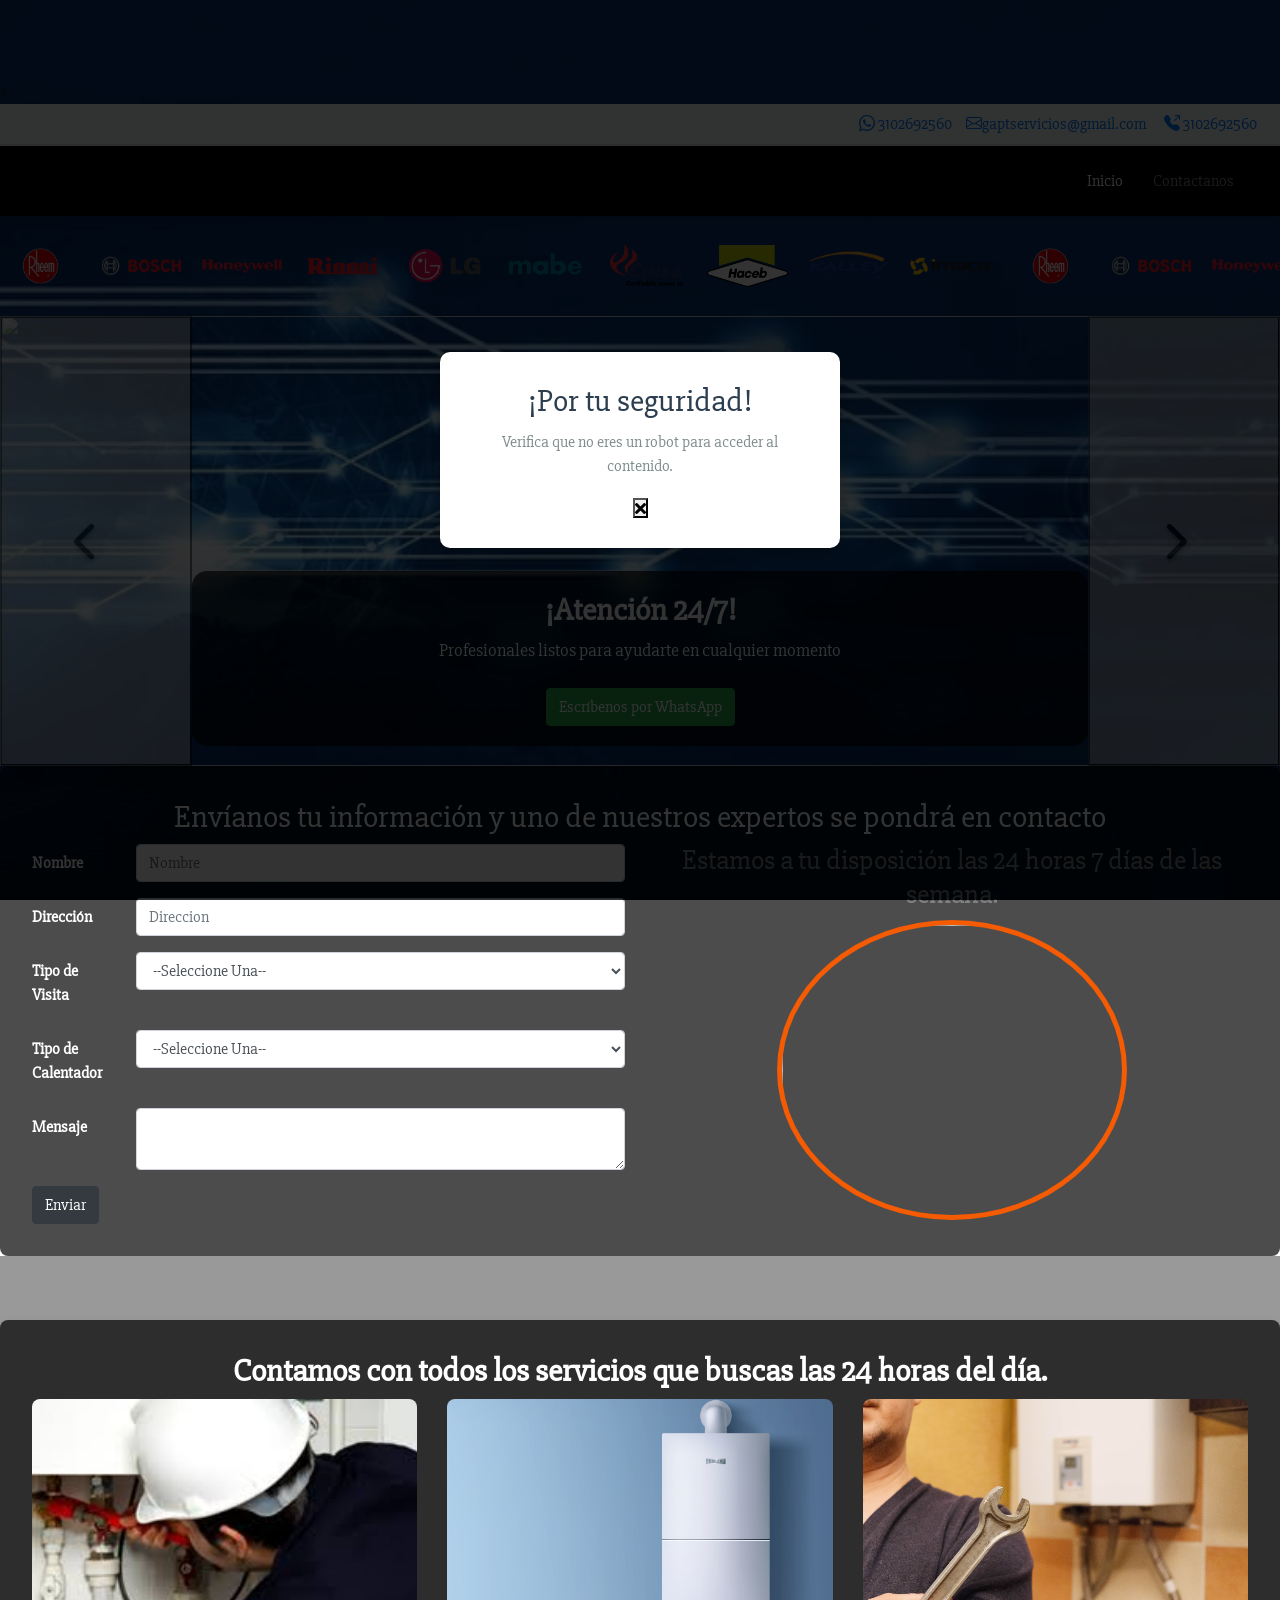
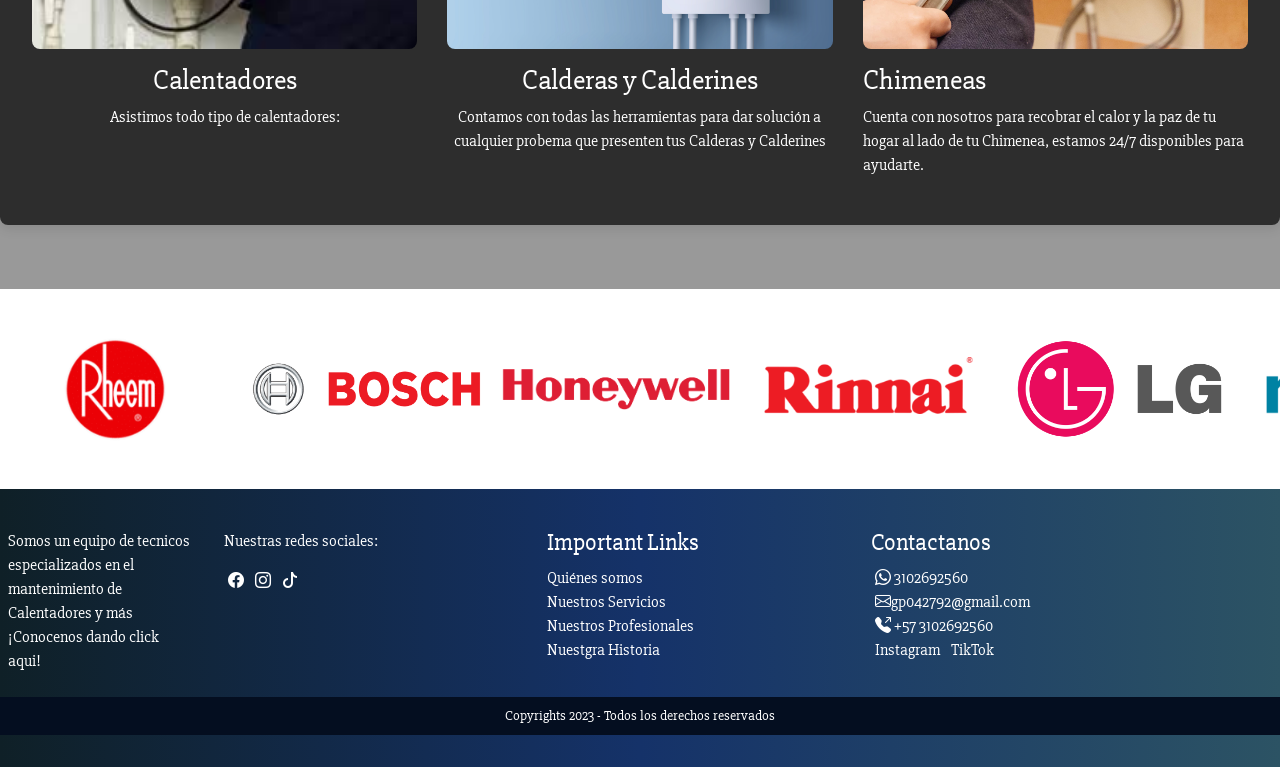
==== commit 2b40f0c9: "Update index.html Updating social Media" ====
--- a/index.html
+++ b/index.html
@@ -439,9 +439,9 @@
 						<i class="bi bi-telephone-outbound-fill"></i>
 						+57 3102692560
 					</a><br>
-					<a href="#" class="p-1" target="_blank">Facebook</a>
-					<a href="#" class="p-1" target="_blank">Instagram</a>
-					<a href="#" class="p-1" target="_blank">TikTok</a>
+					<!--<a href="#" class="p-1" target="_blank">Facebook</a>-->
+					<a href="https://www.instagram.com/gaptservicios/" class="p-1" target="_blank">Instagram</a>
+					<a href="https://www.tiktok.com/@gapt_services" class="p-1" target="_blank">TikTok</a>
 					
 				</div>
 			</div>
@@ -457,12 +457,12 @@
 <!-- Fixed Botón de WhatsApp -->
 <a href="https://wa.me/+573102692560?text=Hola,%20estoy%20interesado%20en%20sus%20servicios" 
    class="circle-btn whatsapp-btn" 
-   target="_blank">
+   target="_blank" id="whatsappBtn">
     <i class="fab fa-whatsapp"></i>
 </a>
 <!-- Fixed Botón de Call -->
 <a href="tel:+573102692560" 
-   class="circle-btn call-btn">
+   class="circle-btn call-btn" id="callBtn">
     <i class="fas fa-phone"></i>
 </a>
 	<script src="JS/jquery-3.4.1.slim.min.js"></script>
--- a/CSS/Estilos.css
+++ b/CSS/Estilos.css
@@ -644,61 +644,65 @@
   
 
   /*====fixed button whatsapp and Phone call====*/
-.whatsapp-btn,
-.call-btn {
+/* Shared base for both buttons */
+.circle-btn {
     position: fixed;
     width: 60px;
     height: 60px;
     border-radius: 50%;
-    background-color: #25D366; /* default, will be overridden */
+    display: flex;
+    justify-content: center;
+    align-items: center;
     color: white;
-    display: flex;
-    align-items: center;
-    justify-content: center;
+    z-index: 9999;
     box-shadow: 0 2px 10px rgba(0, 0, 0, 0.2);
-    z-index: 9999;
+    transition: all 0.3s ease;
     right: 20px;
-    transition: all 0.3s ease;
-}
-
+    text-decoration: none;
+}
+#whatsappBtn, #callBtn {
+display: None;
+}
+/* WhatsApp specific */
+.whatsapp-btn {
+    background-color: #25D366;
+    bottom: 100px;
+}
+
+/* Call specific */
 .call-btn {
     background-color: #4e73df;
     bottom: 20px;
 }
 
-.whatsapp-btn {
-    bottom: 100px;
-}
-
-/* Icon styles */
-.whatsapp-btn i,
-.call-btn i {
+/* Icon sizing and alignment */
+.circle-btn i {
     font-size: 26px;
     line-height: 1;
-    display: inline-block;
-    width: auto;
-    height: auto;
-    vertical-align: middle;
-}
+    display: block;
+    width: 100%;
+    text-align: center;
+}
+
 
 @media (max-width: 768px) {
-    .whatsapp-btn, .call-btn {
-        width: 55px;
-        height: 55px;
+    .circle-btn {
+        width: 50px;
+        height: 50px;
         right: 15px;
     }
-    
+
+    .circle-btn i {
+        font-size: 22px;
+    }
+
     .whatsapp-btn {
-        bottom: 90px; /* Ajuste vertical móvil */
+        bottom: 90px;
     }
-    
+
     .call-btn {
         bottom: 15px;
     }
-    
-    .whatsapp-btn i, .call-btn i {
-    font-size: 20px;
-	}
 }
 @media (max-width: 480px) {
     .whatsapp-btn, .call-btn {
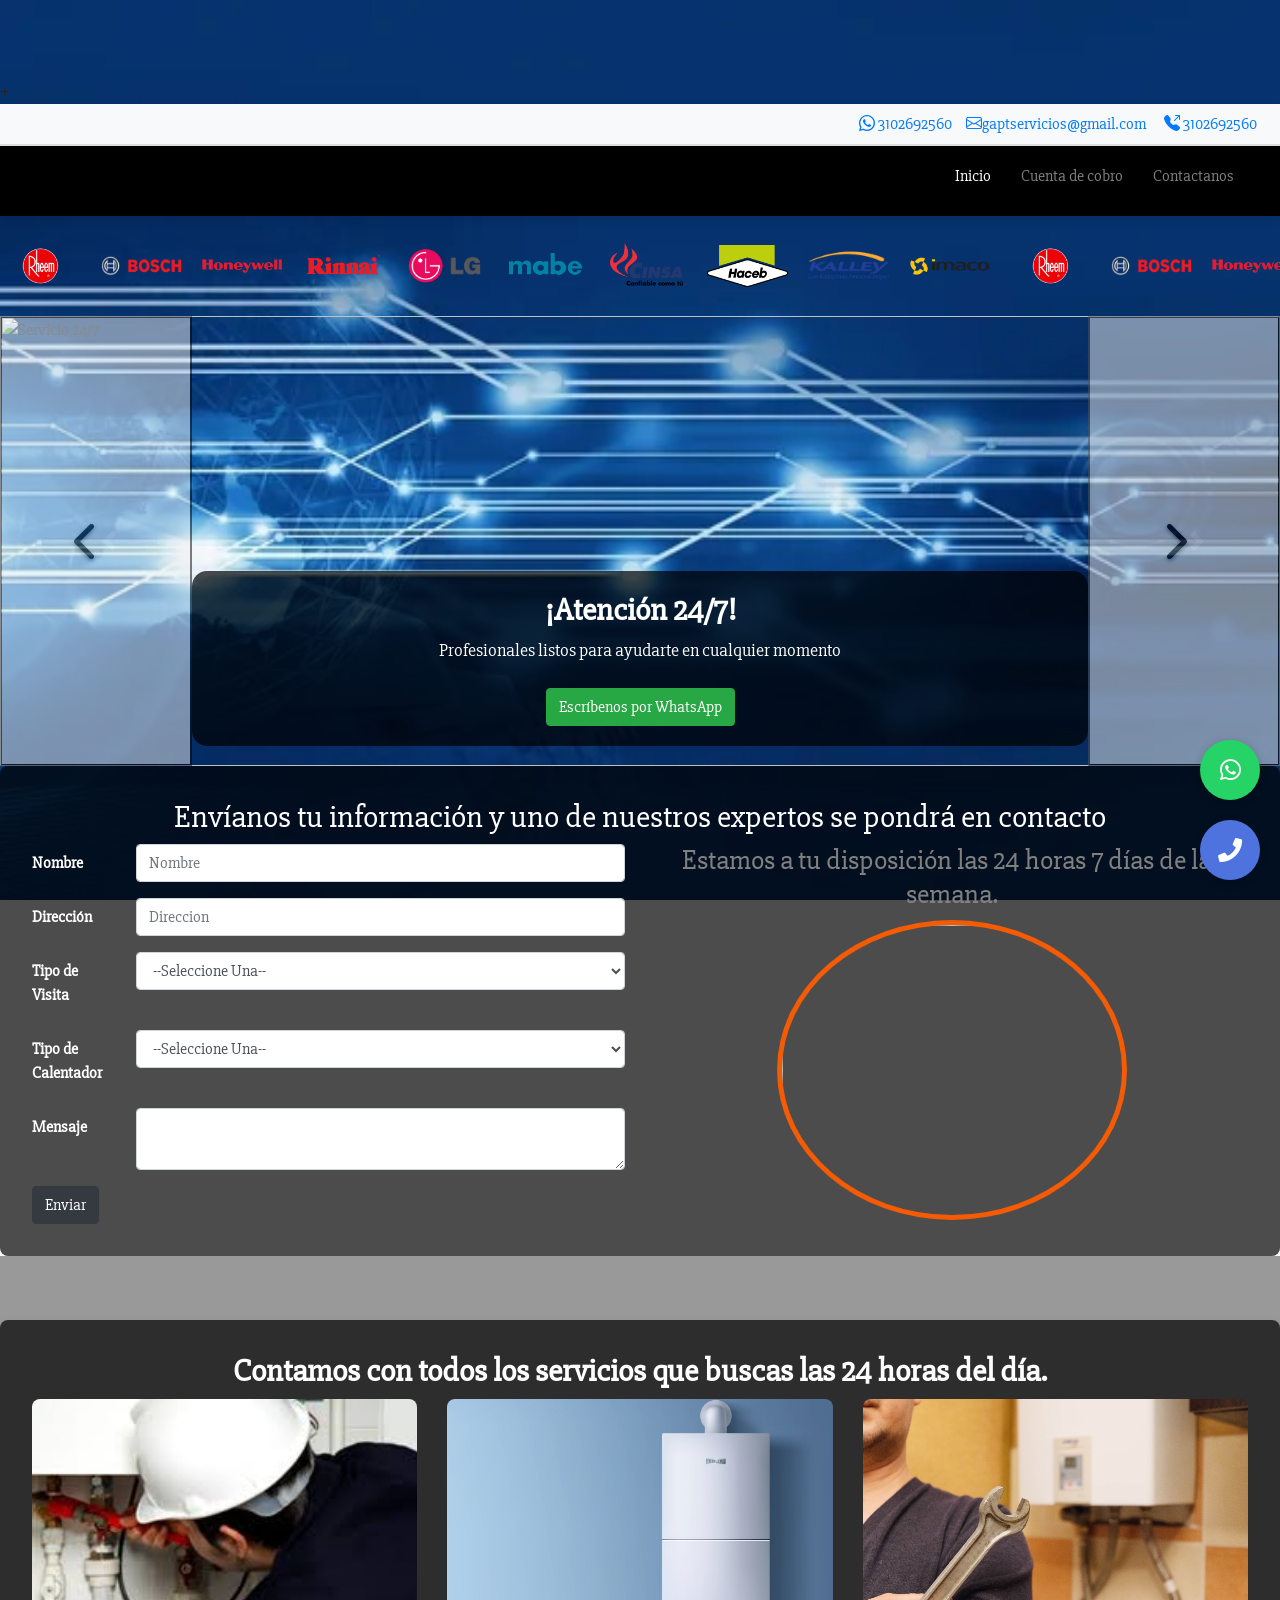
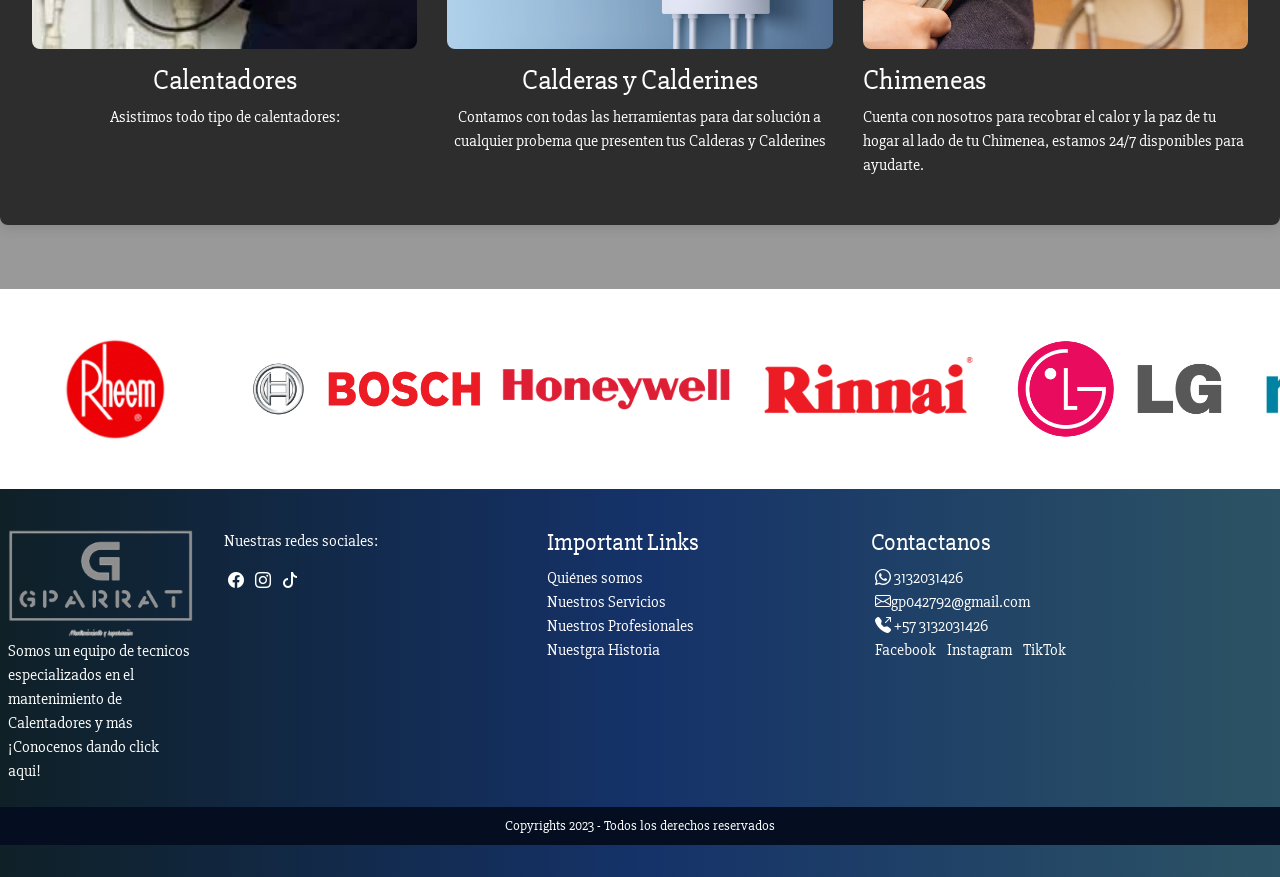
==== commit 420355d1: "Add files via upload Adding Cuenta de Cobro development (Copilot Studio)" ====
--- a/index.html
+++ b/index.html
@@ -16,9 +16,9 @@
 	<script src="https://www.google.com/recaptcha/api.js" async defer></script>
 
  </head>
-  <body>
+  <body id="main-content">
 	<header>
-<div class="p-1" id="topheader">
+		<div class="p-1" id="topheader">
 			<div class="col-12">
 						<a class="whatsapp-link" target="_blank" title="Contact Us On WhatsApp" 
 						   href="https://wa.me/573102692560?text=¡Hola!%20Quisiera%20saber%20más%20del%20servicio%20de%20mantenimiento." 
@@ -44,12 +44,15 @@
 						<img id="topLogo" class="img-fluid" src="IMG/Logo_sample_NOBG_GRIS.png" alt="Logo">
 					</a>-->
 					<button class="navbar-toggler ml-auto" type="button" data-toggle="collapse" data-target="#NavbarMenu">
-					<span class="navbar-toggler-icon"></span>
+  					<span class="navbar-toggler-icon"></span>
 					</button>
 					<div class="collapse navbar-collapse" id="NavbarMenu">
 					<ul class="navbar-nav">
 						<li class="nav-item active">
-							<a class="nav-link" href="index.html">Inicio</a>
+							<a class="nav-link" href="Comenzando.html">Inicio</a>
+						</li>
+						<li class="nav-item">
+							<a class="nav-link" href="cuenta-de-cobro.html">Cuenta de cobro</a>
 						</li>
 						<!--<li class="nav-item dropdown">
 							<a class="nav-link dropdown-toggle" data-toggle="dropdown" role="button" href="#">Servicios</a>
@@ -61,7 +64,7 @@
 						</li>-->
 						<li class="nav-item">
 							<a class="nav-link" target="_blank" title="Contact Us On WhatsApp" 
-						   href="https://wa.me/573102692560?text=¡Hola!%20Quisiera%20saber%20más%20del%20servicio%20de%20mantenimiento...">Contactanos</a>
+						   href="https://wa.me/573132031426?text=¡Hola!%20Quisiera%20saber%20más%20del%20servicio%20de%20mantenimiento...">Contactanos</a>
 						</li>
 						<!--Deactivating temp-->
 						<!--<li class="nav-item">
@@ -73,15 +76,16 @@
 			</div>
 		</div>
 	</header>
-<!-- Popup de Bienvenida -->
+
+<!-- Popup de Bienvenida TEMP DEACTIVATED -->
 <!--<div class="modal fade" id="welcomeModal" tabindex="-1" aria-hidden="true">
     <div class="modal-dialog">
         <div class="modal-content">
             <div class="modal-header d-flex flex-column align-items-start">
-		<h5 class="modal-title long-text">¡Bienvenido Contactanos y te atendemos de inmediato!</h5>
-		<h5 class="modal-title">¡Revisión técnica hoy mismo!</h5>	
-		<button type="button" class="btn-close" data-bs-dismiss="modal" aria-label="Close"></button>
-		</div>
+				<h5 class="modal-title long-text">¡Bienvenido Contactanos y te atendemos de inmediato!</h5>
+				<h5 class="modal-title">¡Revisión técnica hoy mismo!</h5>	
+				<button type="button" class="btn-close" data-bs-dismiss="modal" aria-label="Close"></button>
+			</div>
             <div class="modal-body">
                 <form id="welcomeForm">
                     <div class="mb-3">
@@ -175,7 +179,7 @@
 	</div>
 </div>
 <!-- Widget reCAPTCHA -->
-	<div id="captcha-popup" class="captcha-container">
+	<!-- <div id="captcha-popup" class="captcha-container">
         <div class="captcha-content">
             <h2>¡Por tu seguridad!</h2>
             <p>Verifica que no eres un robot para acceder al contenido.</p>
@@ -184,13 +188,13 @@
                  data-callback="onCaptchaSuccess"></div>
             <button id="close-popup" class="btn-close"><i class="fas fa-times"></i></button>
         </div>
-    </div>
+    </div>-->
 <!--CALL TO ACTION-->
 <a href="https://wa.me/+573102692560?text=Hola,%20me%20interesa%20obtener%20más%20información" id="whatsappLink" class="whatsapp-cta" target="_blank" style="display:none;">
  <i class="fab fa-whatsapp"></i>
  <span class="whatsapp-text">¡Contáctanos por WhatsApp te atendemos hoy mismo!</span>
 </a>
-<!-- ===== Slider Profesional GAP ===== -->
+		<!-- ===== Slider Profesional GAP ===== -->
 <div id="heroCarousel" class="carousel slide carousel-fade" data-bs-ride="carousel" data-bs-interval="4000">
 	<div class="carousel-inner">
 	  
@@ -200,7 +204,7 @@
 		<div class="carousel-caption">
 		  <h5>¡Atención 24/7!</h5>
 		  <p>Profesionales listos para ayudarte en cualquier momento</p>
-		  <a href="https://wa.me/573102692560?text=¡Hola!%20Quisiera%20saber%20más%20del%20servicio%20de%20mantenimiento." target="_blank" class="btn btn-success mt-2">
+		  <a href="https://wa.me/573228927995?text=¡Hola!%20Quisiera%20saber%20más%20del%20servicio%20de%20mantenimiento." target="_blank" class="btn btn-success mt-2">
 			Escríbenos por WhatsApp
 		  </a>
 		</div>
@@ -212,7 +216,7 @@
 		<div class="carousel-caption">
 		  <h5>Mantenimiento con Garantía</h5>
 		  <p>Más de 6 meses de respaldo en todos nuestros servicios</p>
-		  <a href="https://wa.me/573102692560?text=¡Hola!%20Quisiera%20saber%20más%20del%20servicio%20de%20mantenimiento." target="_blank" class="btn btn-success mt-2">
+		  <a href="https://wa.me/573228927995?text=¡Hola!%20Quisiera%20saber%20más%20del%20servicio%20de%20mantenimiento."  target="_blank" class="btn btn-success mt-2">
 			¡Contáctanos ahora!
 		  </a>
 		</div>
@@ -224,14 +228,12 @@
 		<div class="carousel-caption">
 		  <h5>3 años de experiencia</h5>
 		  <p>Certificados por las principales marcas de calentadores</p>
-		  <a href="https://wa.me/573102692560?text=¡Hola!%20Quisiera%20saber%20más%20del%20servicio%20de%20mantenimiento." target="_blank" class="btn btn-success mt-2">
+		  <a href="https://wa.me/573228927995?text=¡Hola!%20Quisiera%20saber%20más%20del%20servicio%20de%20mantenimiento." target="_blank" class="btn btn-success mt-2">
 			Escríbenos por WhatsApp
 		  </a>
 		</div>
 	  </div>
-  
 	</div>
-  
 	<!-- Controles del slider -->
 	<button class="carousel-control-prev" type="button" data-bs-target="#heroCarousel" data-bs-slide="prev">
 	  <span class="carousel-control-prev-icon"></span>
@@ -239,7 +241,8 @@
 	<button class="carousel-control-next" type="button" data-bs-target="#heroCarousel" data-bs-slide="next">
 	  <span class="carousel-control-next-icon"></span>
 	</button>
-  </div>
+</div>
+<!-- Whatsapp Form -->
   <section class="Middle-body-2">
 	<div class="container-fluid" id="Mbody-2">
 		<div class="row">
@@ -409,7 +412,7 @@
 		<div class="container-fluid top-footer p-2">
 			<div class="row">
 				<div class="col-md-2">
-					<!--<img class="img-fluid" src="IMG/Logo_sample_NOBG_GRIS.png" alt="Logo No background">-->
+					<img class="img-fluid" src="IMG/Logo_sample_NOBG_GRIS.png" alt="Logo No background">
 					<p style="color: white;">
 						Somos un equipo de tecnicos especializados en el mantenimiento de Calentadores y más <a href="Servicios.html" target="_blank">¡Conocenos dando click aqui!</a> 
 					</p>
@@ -430,18 +433,18 @@
 				</div>
 				<div class="col-md-3">
 					<h4 style="color: white;">Contactanos</h4>
-					<a class="p-1" target="_blank" title="Contact Us On WhatsApp"  href="https://wa.me/573102692560?text=¡Hola!%20Quisiera%20saber%20más%20del%20servicio%20de%20mantenimiento..." >
+					<a class="p-1" target="_blank" title="Contact Us On WhatsApp"  href="https://wa.me/573132031426?text=¡Hola!%20Quisiera%20saber%20más%20del%20servicio%20de%20mantenimiento..." >
 						<i class="bi bi-whatsapp"></i>
-						3102692560 <br>
+						3132031426 <br>
 					</a>
 					<a class="p-1" href="mailto:gp042792@gmail.com" target="_blank"> <i class="bi bi-envelope"></i>gp042792@gmail.com</a><br>
-					<a class="p-1" target="_blank" title="Call Us" href="tel:+573102692560" >
+					<a class="p-1" target="_blank" title="Call Us" href="tel:+573132031426" >
 						<i class="bi bi-telephone-outbound-fill"></i>
-						+57 3102692560
+						+57 3132031426
 					</a><br>
-					<!--<a href="#" class="p-1" target="_blank">Facebook</a>-->
-					<a href="https://www.instagram.com/gaptservicios/" class="p-1" target="_blank">Instagram</a>
-					<a href="https://www.tiktok.com/@gapt_services" class="p-1" target="_blank">TikTok</a>
+					<a href="#" class="p-1" target="_blank">Facebook</a>
+					<a href="#" class="p-1" target="_blank">Instagram</a>
+					<a href="#" class="p-1" target="_blank">TikTok</a>
 					
 				</div>
 			</div>
@@ -454,15 +457,17 @@
 			</div>
 		</div>
 	</footer>
-<!-- Fixed Botón de WhatsApp -->
+<!-- Botón de WhatsApp -->
 <a href="https://wa.me/+573102692560?text=Hola,%20estoy%20interesado%20en%20sus%20servicios" 
-   class="circle-btn whatsapp-btn" 
-   target="_blank" id="whatsappBtn">
+   class="whatsapp-btn" 
+   id="whatsappBtn" 
+   target="_blank">
     <i class="fab fa-whatsapp"></i>
 </a>
-<!-- Fixed Botón de Call -->
+<!-- Botón de llamada -->
 <a href="tel:+573102692560" 
-   class="circle-btn call-btn" id="callBtn">
+   class="call-btn" 
+   id="callBtn">
     <i class="fas fa-phone"></i>
 </a>
 	<script src="JS/jquery-3.4.1.slim.min.js"></script>
@@ -470,6 +475,8 @@
 	<script src="JS/bootstrap.min.js"></script>
 	<script src="JS/BackEnd.js"></script>
 	<script src="https://cdn.jsdelivr.net/npm/bootstrap@5.3.0/dist/js/bootstrap.bundle.min.js"></script>
+  	<script src="https://www.google.com/recaptcha/api.js" async defer></script>
+
   </body>
   <!-- Google tag (gtag.js) -->
 <script async src="https://www.googletagmanager.com/gtag/js?id=AW-16999947460">
@@ -482,4 +489,4 @@
   gtag('config', 'AW-16999947460');
 </script>
 </html>
-	
+	
--- a/CSS/Estilos.css
+++ b/CSS/Estilos.css
@@ -44,8 +44,7 @@
 	box-shadow: var(--shadow);
 	animation: slidein 2s;
   }
-
-/* ===== Top-Header Styles ===== */
+		/* ===== Top-Header Styles ===== */
 	#topheader {
 		background-color: var(--light);
 		border-bottom: 2px solid #ddd;
@@ -76,6 +75,7 @@
         gap: 5px;
     }
 	}
+
   
   #titulo {
 	font-size: 1.8rem;
@@ -83,11 +83,11 @@
 	text-shadow: 1px 1px 3px rgba(0, 0, 0, 0.3);
   }
   
+  /* ===== Top-Header Styles ===== */
   #bottomheader {
-    /* Altura base */
     height: 70px;
     display: flex;
-    align-items: center;
+	justify-content: flex-end;
     background-color: #000;
     transition: height 0.3s ease;
 }
@@ -117,7 +117,8 @@
   #topLogo {
 	width: 120px;
 	height: auto;
-  }  
+  }
+  
   /* ===== Modern Navigation ===== */
   .menu a {
 	color: var(--white);
@@ -209,10 +210,11 @@
 	}
 }
 
-/* ===== CTA STYLES ===== */
+ /* ===== CTA STYLES ===== */
  body {
 	margin: 0;
 	padding: 0;
+	/* Añade espacio para el botón en móviles */
 	padding-top: 80px;
 }
 
@@ -233,7 +235,6 @@
 	font-weight: bold;
 	z-index: 1000;
 	transition: all 0.3s ease;
-	/* Asegura que no afecte el layout */
 	max-width: 90%;
 	box-sizing: border-box;
 }
@@ -252,6 +253,8 @@
 	display: inline-block;
 	white-space: nowrap;
 }
+
+/* Estilos responsivos */
 @media (max-width: 768px) {
 	body {
 		padding-top: 70px;
@@ -291,7 +294,9 @@
 	.whatsapp-text {
 		display: inline;
 	}
-		@media (max-width: 360px) {
+	
+	/* Opcional: Mostrar solo icono en móviles muy pequeños */
+	@media (max-width: 360px) {
 		.whatsapp-text {
 			display: none;
 		}
@@ -337,8 +342,7 @@
     color: #7f8c8d;
     margin-bottom: 20px;
 }
-
-  /* ===== slider styles ===== */
+ /* ===== slider styles ===== */
 #heroCarousel {
 	height: 50vh;
 	min-height: 300px;
@@ -643,66 +647,60 @@
   }
   
 
-  /*====fixed button whatsapp and Phone call====*/
-/* Shared base for both buttons */
-.circle-btn {
+  /*=====fixed button whatsapp and Phone call=====*/
+.whatsapp-btn, .call-btn {
     position: fixed;
     width: 60px;
     height: 60px;
     border-radius: 50%;
-    display: flex;
+    display: flex; 
+    align-items: center;
     justify-content: center;
-    align-items: center;
-    color: white;
+    box-shadow: 0 2px 10px rgba(0, 0, 0, 0.2);
     z-index: 9999;
-    box-shadow: 0 2px 10px rgba(0, 0, 0, 0.2);
+    right: 20px;
     transition: all 0.3s ease;
-    right: 20px;
-    text-decoration: none;
-}
-#whatsappBtn, #callBtn {
-display: None;
-}
-/* WhatsApp specific */
+	text-align: center;
+    line-height: 60px;
+}
+
 .whatsapp-btn {
     background-color: #25D366;
+    color: white;
     bottom: 100px;
 }
 
-/* Call specific */
 .call-btn {
     background-color: #4e73df;
+    color: white;
     bottom: 20px;
 }
-
-/* Icon sizing and alignment */
-.circle-btn i {
-    font-size: 26px;
+.whatsapp-btn i, .call-btn i {
+    font-size: 24px; 
     line-height: 1;
-    display: block;
-    width: 100%;
-    text-align: center;
-}
-
-
+    width: 1em;
+    height: 1em;
+    display: flex;
+    align-items: center;
+    justify-content: center;
+}
 @media (max-width: 768px) {
-    .circle-btn {
-        width: 50px;
-        height: 50px;
+    .whatsapp-btn, .call-btn {
+        width: 55px;
+        height: 55px;
         right: 15px;
     }
-
-    .circle-btn i {
-        font-size: 22px;
-    }
-
     .whatsapp-btn {
         bottom: 90px;
     }
-
     .call-btn {
         bottom: 15px;
     }
+    .whatsapp-btn i,
+	.call-btn i {
+    font-size: 24px;
+    line-height: 1;
+	}
 }
 @media (max-width: 480px) {
     .whatsapp-btn, .call-btn {
@@ -854,4 +852,4 @@
 	  right: -35px;
 	  font-size: 10px;
 	}
-  }
+  }
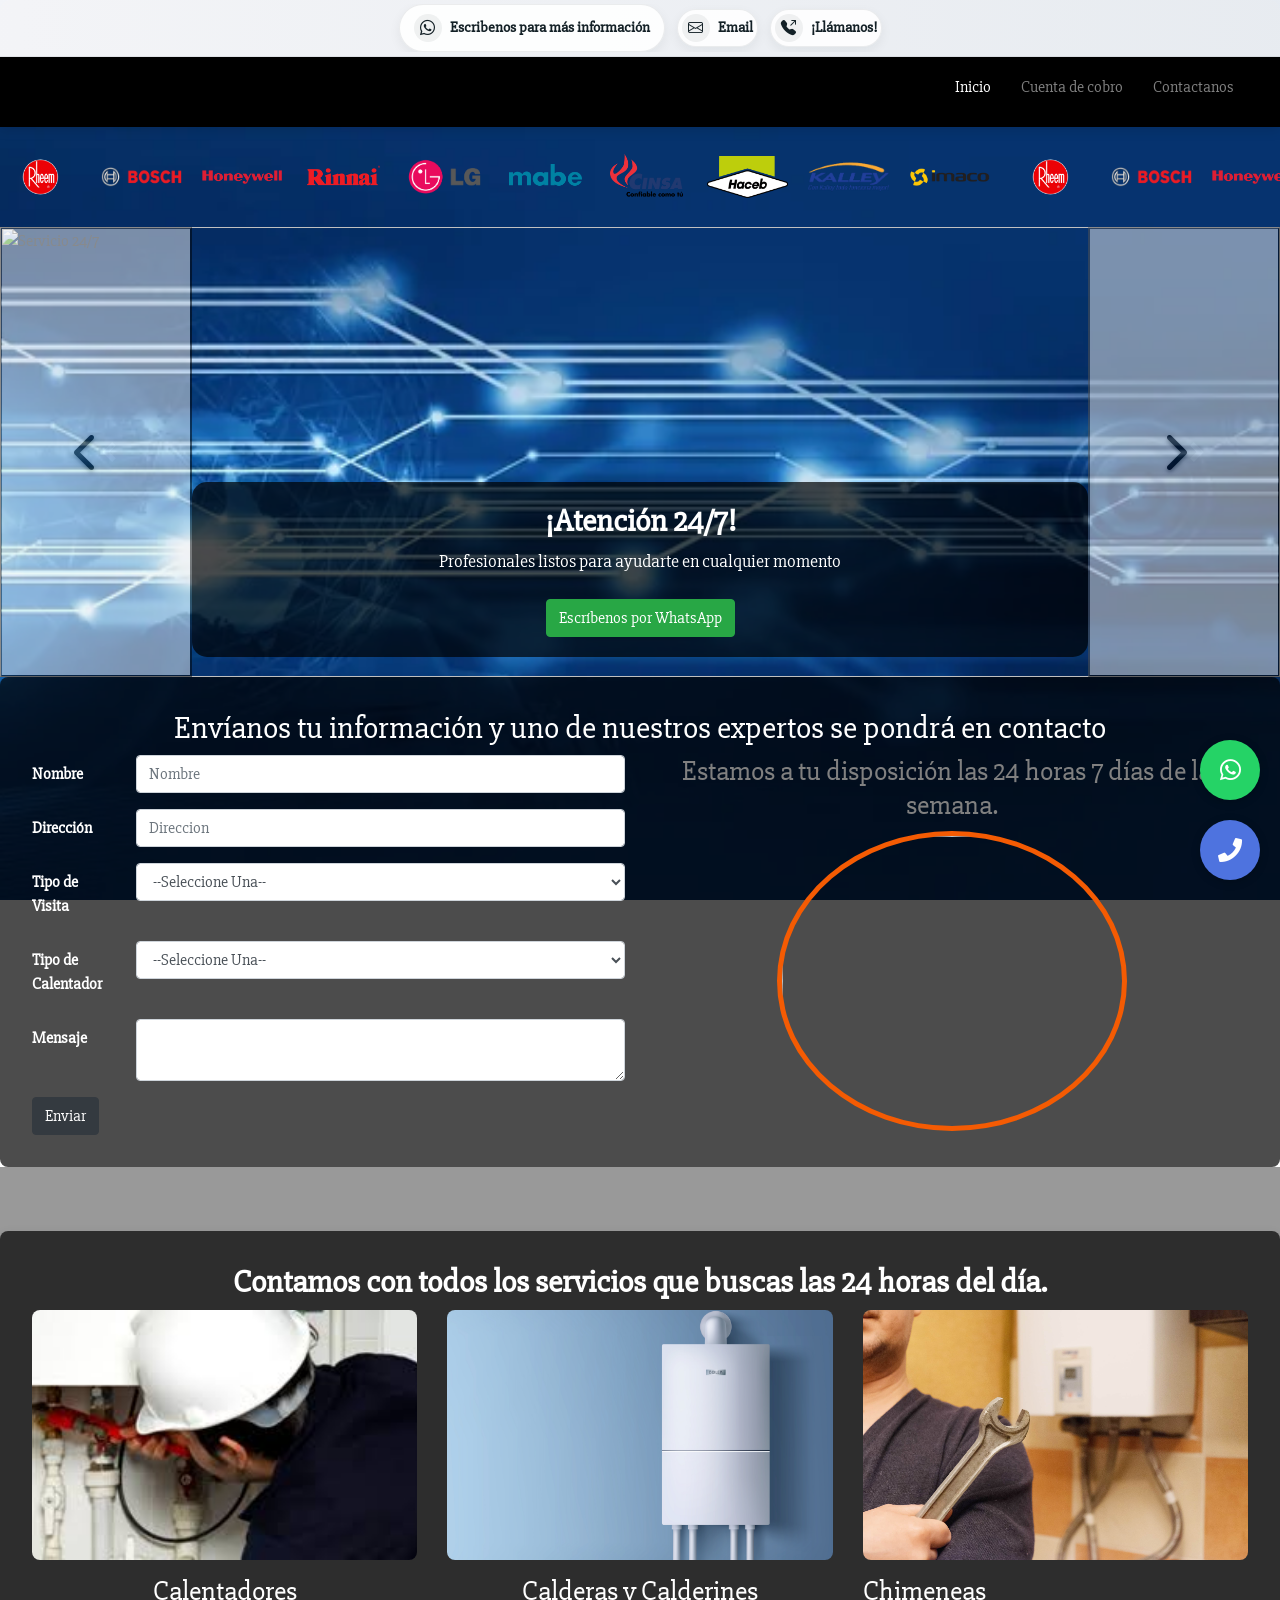
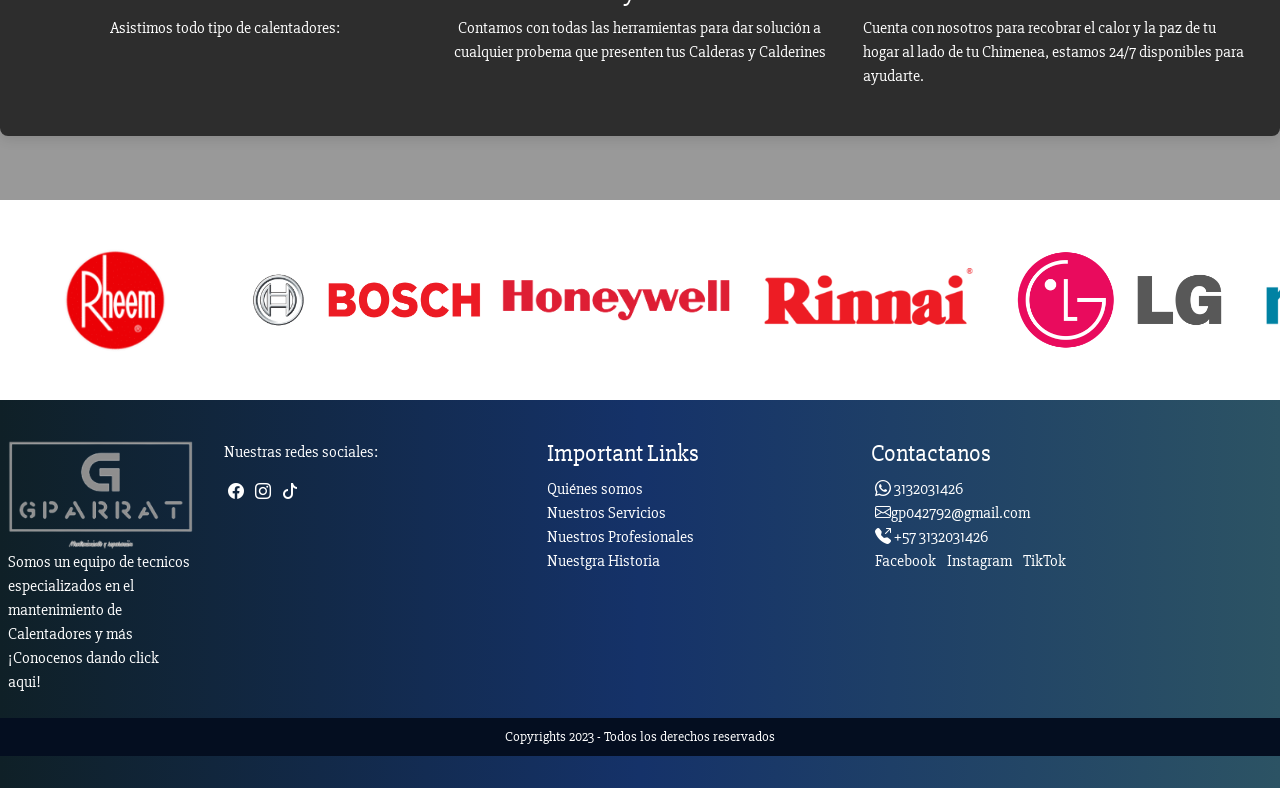
==== commit aeccef4f: "Add files via upload Improving visuals for Cuenta de Cobro and Index." ====
--- a/index.html
+++ b/index.html
@@ -1,7 +1,7 @@
 <!DOCTYPE html5>
 <html lang="en">
  <head>
-	<meta charset="utf-8">+
+		<meta charset="utf-8">
 	<meta name="author" content="GustavoParra">
 	<meta name="keywords" content="html,css,xml,javascript">
 	<meta name="Servicio de Mantenimiento" content="Servicio de Mantenimiento">
@@ -24,16 +24,16 @@
 						   href="https://wa.me/573102692560?text=¡Hola!%20Quisiera%20saber%20más%20del%20servicio%20de%20mantenimiento." 
 						   id="whatsapplink">
 							<i class="bi bi-whatsapp"></i>
-							3102692560
+							Escribenos para más información
 						</a>
 						
 						<a class="p-1" href="mailto:gaptservicios@gmail.com" target="_blank">
-							<i class="bi bi-envelope"></i>gaptservicios@gmail.com
+							<i class="bi bi-envelope"></i>Email
 						</a>
 						
 						<a class="p-1" target="_blank" title="Call Us" href="tel:+573102692560">
 							<i class="bi bi-telephone-outbound-fill"></i>
-							3102692560
+							¡Llámanos!
 						</a>
 			</div>			
 		</div>
@@ -49,7 +49,7 @@
 					<div class="collapse navbar-collapse" id="NavbarMenu">
 					<ul class="navbar-nav">
 						<li class="nav-item active">
-							<a class="nav-link" href="Comenzando.html">Inicio</a>
+							<a class="nav-link" href="index.html">Inicio</a>
 						</li>
 						<li class="nav-item">
 							<a class="nav-link" href="cuenta-de-cobro.html">Cuenta de cobro</a>
--- a/CSS/Estilos.css
+++ b/CSS/Estilos.css
@@ -39,40 +39,80 @@
 	background-color: var(--dark);
 	border-radius: 10px 10px 0 0;
 	display: flex;
-	flex-direction: row;
-	align-items: center;
+	flex-direction: column;
+	align-items: stretch;
 	box-shadow: var(--shadow);
 	animation: slidein 2s;
   }
 		/* ===== Top-Header Styles ===== */
 	#topheader {
-		background-color: var(--light);
-		border-bottom: 2px solid #ddd;
-		padding: 0.5rem 0;
-	}
-	#topheader .col-12 {
-		text-align: right;
+		background: linear-gradient(90deg, rgba(247, 248, 251, 0.98), rgba(235, 239, 244, 0.98));
+		border-bottom: 1px solid rgba(19, 32, 38, 0.08);
+		padding: 0.45rem 0;
+		min-height: 0;
+		margin: 0;
 	}
 	#topheader .col-12 {
 		display: flex;
-		justify-content: flex-end;
-		gap: 10px;
+		justify-content: center;
+		gap: 12px;
 		flex-wrap: nowrap;
 		align-items: center;
 		overflow-x: auto;
+		padding-inline: 12px;
 	}
 	#topheader a {
+		display: inline-flex;
+		align-items: center;
+		gap: 8px;
+		padding: 9px 14px;
+		border-radius: 999px;
+		background: rgba(255, 255, 255, 0.88);
+		border: 1px solid rgba(19, 32, 38, 0.08);
+		box-shadow: 0 4px 12px rgba(19, 32, 38, 0.06);
+		color: #132026;
+		font-weight: 700;
+		font-size: 0.95rem;
 		white-space: nowrap;
+		text-decoration: none;
+		transition: transform 0.2s ease, box-shadow 0.2s ease, background 0.2s ease, color 0.2s ease;
 	}
 	#topheader a:hover {
-		color: var(--primary);
+		color: #0f5d6c;
+		background: rgba(255, 255, 255, 1);
+		transform: translateY(-1px);
+		box-shadow: 0 8px 18px rgba(19, 32, 38, 0.1);
+	}
+	#topheader a i {
+		display: inline-flex;
+		align-items: center;
+		justify-content: center;
+		width: 28px;
+		height: 28px;
+		border-radius: 50%;
+		background: rgba(19, 32, 38, 0.06);
+		font-size: 0.95rem;
+		color: #132026;
 	}
 	@media (max-width: 576px) {
-    #topheader a {
-        font-size: 0.75rem;
-    }
-    #topheader .col-12 {
-        gap: 5px;
+		#topheader {
+			padding: 0.35rem 0;
+		}
+		#topheader .col-12 {
+			justify-content: flex-start;
+			gap: 8px;
+			padding-inline: 10px;
+		}
+		#topheader a {
+			padding: 8px 11px;
+			font-size: 0.82rem;
+			gap: 6px;
+		}
+		#topheader a i {
+			width: 24px;
+			height: 24px;
+			font-size: 0.85rem;
+		}
     }
 	}
 
@@ -214,8 +254,7 @@
  body {
 	margin: 0;
 	padding: 0;
-	/* Añade espacio para el botón en móviles */
-	padding-top: 80px;
+	padding-top: 0;
 }
 
 .whatsapp-cta {
@@ -257,7 +296,7 @@
 /* Estilos responsivos */
 @media (max-width: 768px) {
 	body {
-		padding-top: 70px;
+		padding-top: 0;
 	}
 	
 	.whatsapp-cta {
